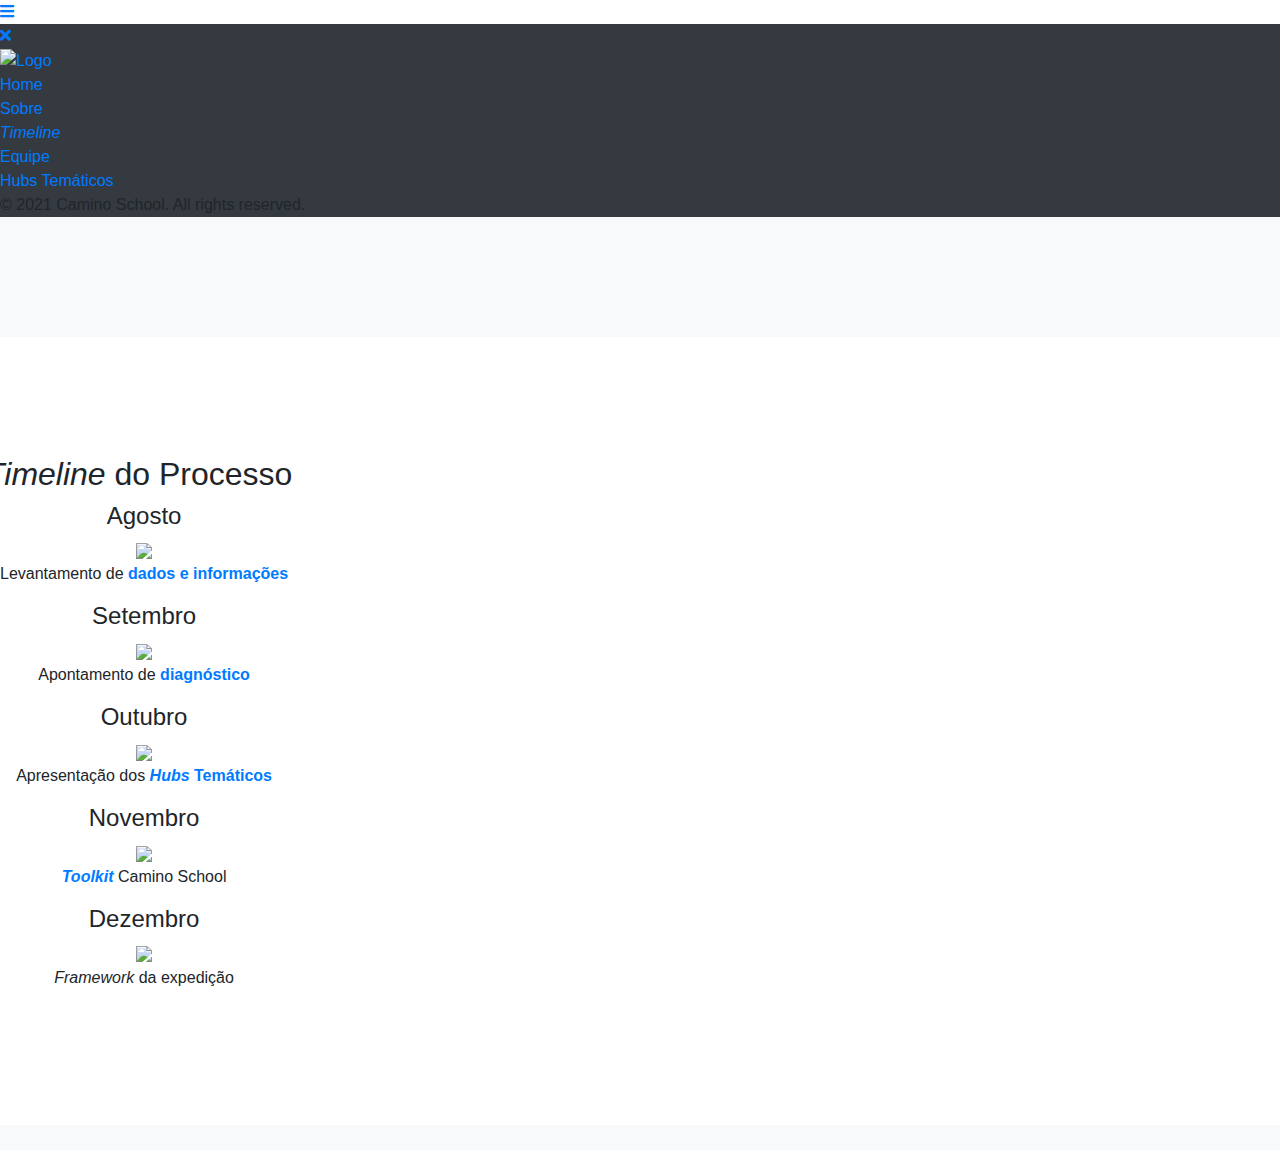
==== index.html @ 73aa0f69 "atualização links" ====
<!DOCTYPE html>
<html lang="en">

<head>
	<meta charset="utf-8">
	<title>meta-dashboard</title>
	<meta name="viewport" content="width=device-width, initial-scale=1">
	<link rel="icon" href="i/favicon.png" type="image/x-icon">
	<!-- Google Fonts -->
	<link
		href="https://fonts.googleapis.com/css2?family=Open+Sans:wght@100;200;300;400;500;600;700;800;900&family=Open+Sans:wght@100;200;300;400;500;600;700;800;900&display=swap"
		rel="stylesheet">
	<!-- Bootstrap 4.5.2 CSS -->
	<link rel="stylesheet" href="https://stackpath.bootstrapcdn.com/bootstrap/4.5.2/css/bootstrap.min.css"
		integrity="sha384-JcKb8q3iqJ61gNV9KGb8thSsNjpSL0n8PARn9HuZOnIxN0hoP+VmmDGMN5t9UJ0Z" crossorigin="anonymous">
	<!-- Slick 1.8.1 jQuery plugin CSS (Sliders) -->
	<link rel="stylesheet" type="text/css" href="https://cdn.jsdelivr.net/npm/slick-carousel@1.8.1/slick/slick.css" />
	<!-- Fancybox 3 jQuery plugin CSS (Open images and video in popup) -->
	<link rel="stylesheet" href="https://cdn.jsdelivr.net/gh/fancyapps/fancybox@3.5.7/dist/jquery.fancybox.min.css" />
	<!-- AOS 2.3.4 jQuery plugin CSS (Animations) -->
	<link href="https://unpkg.com/aos@2.3.4/dist/aos.css" rel="stylesheet">
	<!-- FontAwesome CSS -->
	<link rel="stylesheet" href="https://cdnjs.cloudflare.com/ajax/libs/font-awesome/5.13.0/css/all.min.css">
	<!-- Startup CSS (Styles for all blocks) - Remove ".min" if you would edit a css code -->
	<link href="css/style.css" rel="stylesheet" />
	<!-- jQuery 3.5.1 -->
	<script src="https://code.jquery.com/jquery-3.5.1.min.js"></script>
</head>

<body>
	<!-- Navigation Mobile type 1 -->
	<a href="#" class="open_menu bg-light radius_full">
		<i class="fas fa-bars lh-40">
		</i>
	</a>
	<div class="navigation_mobile bg-dark type1">
		<a href="#" class="close_menu color-white">
			<i class="fas fa-times">
			</i>
		</a>
		<div class="px-40 pt-60 pb-60 inner">
			<a href="#" class="mb-30 link img_link">
				<img src="i/logo-color-gray.png" alt="Logo" class="img-fluid">
			</a>
			<div>
				<a href="#" class="f-heading f-22 link color-white mb-20">
					Home
				</a>
			</div>
			<div>
				<a href="#sobre" class="f-heading f-22 link color-white mb-20">
					Sobre
				</a>
			</div>
			<div>
				<a href="#process" class="f-heading f-22 link color-white mb-20">
					<i>Timeline</i>
				</a>
			</div>
			<div>
				<a href="#equipe" class="f-heading f-22 link color-white mb-20">
					Equipe
				</a>
			</div>
			<div>
				<a href="#hubs" class="f-heading f-22 link color-white mb-20">
					Hubs Temáticos
				</a>
			</div>
			<!-- <div>
				<a href="#" class="link color-white op-3 mb-15">
					Help
				</a>
			</div>
			<div>
				<a href="#" class="link color-white op-3 mb-15">
					F.A.Q.
				</a>
			</div>
			<div>
				<a href="#" class="link color-white op-3 mb-15">
					Support
				</a>
			</div> -->
			<div class="mt-50 f-14 light color-white op-3 copy">
				© 2021 Camino School. All rights reserved.
			</div>
		</div>
	</div>
	<!-- Header 3 -->
	<header class="pt-220 pb-150 bg-light header_3">
		<nav class="header_menu_3 pt-30 pb-30 mt-35">
			<div class="container px-xl-0">
				<div class="row justify-content-between align-items-center">
					<div class="col-xl-8 col-lg-7 d-flex align-items-center" data-aos="fade-down" data-aos-delay="750">
						<a href="#" class="mr-15 link img_link">
							<img src="i/logo-color-main.png" alt="Logo" class="img-fluid mw-200">
						</a>

					</div>
					<div class="col-xl-4 col-lg-5 d-flex justify-content-end align-items-center" data-aos="fade-down"
						data-aos-delay="750">
						<div class="px-15 mr-5 dropdown">
							<a href="#hubs" class="link color-heading f-18 medium dropdown-toggle"
								id="header_menu_3_dropdown" data-toggle="dropdown" aria-haspopup="true"
								aria-expanded="false">
								Hubs Temáticos
							</a>
							<div class="bg-light dropdown-menu" aria-labelledby="header_menu_3_dropdown">
								<div>
									<a href="#toolkit" class="link color-heading f-18 medium">
										Camino School Toolkit
									</a>
								</div>
								<div>
									<a href="#expedicao" class="link color-heading f-18 medium">
										Criação e gestão de expedições
									</a>
								</div>
								<div>
									<a href="#estudantes" class="link color-heading f-18 medium">
										Estudantes
									</a>
								</div>
								<div>
									<a href="#professores" class="link color-heading f-18 medium">
										Professores
									</a>
								</div>
								<div>
									<a href="#coordenadoras" class="link color-heading f-18 medium">
										Coordenadoras
									</a>
								</div>
							</div>
						</div>
						<a href="#sobre" class="link color-heading f-18 medium mx-15">
							Sobre
						</a>
						<a href="#process" class="link color-heading f-18 medium mx-15">
							<i>Timeline</i>
						</a>
						<a href="#equipe" class="link color-heading f-18 medium mx-15">
							Equipe
						</a>
					</div>
				</div>
			</div>
		</nav>
		<div class="container px-xl-0">
			<div class="row justify-content-center">
				<div class="mb-3 mb-lg-5 col-lg-12 col-md-8 d-xl-none text-center text-lg-left">
					<a href="#" class="link img_link">
						<img src="i/logo.svg" alt="Logo" class="img-fluid" data-aos="fade-down" data-aos-delay="0">
					</a>
				</div>
			</div>
			<div class="row justify-content-lg-between justify-content-center">
				<div class="col-xl-7 col-lg-6 col-md-8 text-center text-lg-left">
					<h1 class="small" data-aos="fade-down" data-aos-delay="0">
						O que é o projeto conhecido como <i>Dashboard</i> do Pedagógico?
					</h1>

					<div class="row">
						<div class="col-xl-10 text-center text-lg-left" data-aos="fade-down" data-aos-delay="750">
							<div class="mt-30 f-18 color-heading medium text-adaptive">
								Projeto encabeçado por Leticia Sodré e Lina Lopes, de meados de agosto até dezembro de
								2021 para a criação de um <i>container</i> digital da Camino School.
							</div>
						</div>
					</div>
					</form>
				</div>
				<div class="col-xl-5 col-lg-5 col-md-8 mt-5 mt-lg-0 pt-10 right_block">
					<div class="relative poster" data-aos="fade-down" data-aos-delay="500">
						<img src="i/capaVideo.png" srcset="i/capaVideo.png 2x" alt="" class="img-fluid radius10">
						<a href="https://www.youtube.com/embed/V7kOmZ-QMUs?rel=0&amp;showinfo=0" class="play red"
							data-fancybox="header_3_fancybox">
							<i class="fas fa-play">
							</i>
						</a>
					</div>
				</div>
			</div>
		</div>
	</header>
	<section id="sobre" class="pt-580 pb-160 bg-white color-main color-filter-light-7 content_15"
		data-bg-src="i/camino-fotosautorizadas2021-23.jpeg" data-bg-src-2x="i/camino-fotosautorizadas2021-23.jpeg">
		<div class="container px-xl-0">
			<div class="row">
				<div class="col-lg-1">
				</div>
				<div class="col-lg-7 col-md-10">
					<h2 data-aos="fade-down" data-aos-delay="0">
						Objetivo
					</h2>
					<div class="mt-15 f-22 text-adaptive bold" data-aos="fade-down" data-aos-delay="250">
						Promover alinhamento entre os diversos atores da comunidade escolar e clareza para o trabalho
						pedagógico por meio do acesso facilitado a informações e documentos necessários para a gestão
						pedagógica na escola.
					</div>
				</div>
			</div>
		</div>
	</section>
	<section id="process" class="pt-120 pb-100">
		<div class="row">
			<div class="section-heading px-80">
				<h2 class="text-center"><i>Timeline</i> do Processo</h2>
			</div>
		</div>
		<div class="container-fluid">
			<div class="row">
				<div class="steps-timeline text-center">
					<div class="steps-one">
						<h4 class="mb-20">Agosto</h4>
						<div class="end-circle back-purple"></div>
						<div class="step-wrap">
							<div class="steps-stops back-purple">
								<div class="verticle-line back-purple"></div>
							</div>
						</div>
						<div class="pane-warp back-purple">
							<div class="steps-pane">
								<img src="i/noun_Data_2377385.png">
							</div>
						</div>
						<div class="inverted-pane-warp back-purple">
							<div class="inverted-steps-pane">
								<p>Levantamento de <a href="#" class="link action-1"><strong>dados e informações</strong></a></p>
							</div>
						</div>
					</div>

					<div class="steps-two">
						<h4 class="mb-20">Setembro</h4>
						<div class="step-wrap">
							<div class="steps-stops back-purple">
								<div class="verticle-line back-purple"></div>
							</div>
						</div>
						<div class="pane-warp back-purple">
							<div class="steps-pane">
								<img src="i/noun_diagnose_3085137.png">
							</div>
						</div>
						<div class="inverted-pane-warp back-purple">
							<div class="inverted-steps-pane">
								<p>Apontamento de <a href="#" class="link action-1"><strong>diagnóstico</strong></a></p>
							</div>
						</div>
					</div>

					<div class="steps-three">
						<h4 class="mb-20">Outubro</h4>
						<div class="step-wrap-here">
							<div class="steps-stops back-orange">
								<div class="verticle-line back-orange"></div>
							</div>
						</div>
						<div class="pane-warp back-orange">
							<div class="steps-pane">
								<img class="third" src="i/noun_hub_2195137.png">
							</div>
						</div>
						<div class="inverted-pane-warp back-orange">
							<div class="inverted-steps-pane">
								<p>Apresentação dos <a href="#" class="link action-1"><strong><i>Hubs</i> Temáticos</strong></a></p>
							</div>
						</div>
					</div>

					<div class="steps-four">
						<h4 class="mb-20">Novembro</h4>
						<div class="step-wrap">
							<div class="steps-stops back-purple">
								<div class="verticle-line back-purple"></div>
							</div>
						</div>
						<div class="pane-warp back-purple">
							<div class="steps-pane">
								<img src="i/noun_toolkit_705012.png">
							</div>
						</div>
						<div class="inverted-pane-warp back-purple">
							<div class="inverted-steps-pane">
								<p><a href="#" class="link action-1"><strong><i>Toolkit</i></strong></a> Camino School</p>
							</div>
						</div>
					</div>

					<div class="steps-five">
						<h4 class="mb-20">Dezembro</h4>
						<div class="inverted-end-circle back-purple"></div>
						<div class="step-wrap">
							<div class="steps-stops back-purple">
								<div class="verticle-line back-purple"></div>
							</div>
						</div>
						<div class="pane-warp back-purple">
							<div class="steps-pane">
								<img src="i/noun_expedition_2603021.png">
							</div>
						</div>
						<div class="inverted-pane-warp back-purple">
							<div class="inverted-steps-pane">
								<p><i>Framework</i> da expedição</p>
							</div>
						</div>
					</div>

				</div>
				<!-- /.steps-timeline -->
			</div>
		</div>
	</section>
	<section id="equipe" class="pt-85 pb-70 bg-gray text-center team_2">
		<div class="container px-xl-0">
			<div class="row justify-content-center">
				<div class="col-xl-8 col-lg-10">
					<h2 class="small" data-aos="fade-down" data-aos-delay="0">
						Equipe
					</h2>
					<div class="mt-15 f-22 op-7 text-adaptive color-main" data-aos="fade-down" data-aos-delay="0">
						Só gente bonita e sincera!
					</div>
				</div>
			</div>
			<div class="mt-60 radius10 ">
				<div class="row no-gutters justify-content-between">
					<div class="col-md-6 pt-65 pb-70" data-aos="fade-down" data-aos-delay="0">
						<img src="i/sodre.jpg" srcset="i/sodre.jpg 2x" alt="" class="radius_full w-400">
						<div class="mt-30 mb-15 f-22 title bold">
							Leticia Sodré
						</div>
						<div>
							<a href="#" class="f-22 link color-heading mx-15" target="_blank">
								<i class="fab fa-instagram">
								</i>
							</a>
							<a href="#" class="f-22 link color-heading mx-15" target="_blank">
								<i class="far fa-envelope">
								</i>
							</a>
						</div>
					</div>
					<div class="col-md-6 pt-65 pb-70" data-aos="fade-down" data-aos-delay="500">
						<img src="i/lina.jpg" srcset="i/lina.jpg 2x" alt="" class="radius_full w-400">
						<div class="mt-30 mb-15 f-22 title bold">
							Lina Lopes
						</div>
						<div>
							<a href="#" class="f-22 link color-heading mx-15" target="_blank">
								<i class="fab fa-git">
								</i>
							</a>
							<a href="#" class="f-22 link color-heading mx-15" target="_blank">
								<i class="far fa-envelope">
								</i>
							</a>
						</div>
					</div>
				</div>
			</div>
			<div data-aos="fade-down" data-aos-delay="0">
			</div>
		</div>
	</section>
	<footer class="pt-55 pb-65 bg-light text-center footer_1">
		<div class="container px-xl-0">
			<div class="row justify-content-between align-items-center lh-40 links">
				<div class="col-lg-4 col-sm-6 text-sm-right text-lg-left order-1 order-lg-0" data-aos="fade-down"
					data-aos-delay="250">
					<a href="#" class="link mr-15 color-main bold">
						Sobre
					</a>
					<a href="#" class="link mx-15 color-main bold">
						Política de Uso
					</a>
				</div>
				<div class="mb-10 mb-lg-0 col-lg-auto order-0">
					<a href="#" class="link img_link">
						<img src="i/logo-color-main.png" alt="Logo" class="img-fluid mw-200" data-aos="fade-down"
							data-aos-delay="0">
					</a>
				</div>
				<!-- <div class="col-lg-4 col-sm-6 text-sm-left text-lg-right order-2 order-lg-0" data-aos="fade-down"
					data-aos-delay="250">
					<a href="#" class="mx-15 link color-main">
						<i class="fab fa-twitter">
						</i>
					</a>
					<a href="#" class="mx-15 link color-main">
						<i class="fab fa-facebook-square">
						</i>
					</a>
					<a href="#" class="ml-15 link color-main">
						<i class="fab fa-google-plus-g">
						</i>
					</a>
				</div> -->
			</div>
		</div>
	</footer>


	<!-- Bootstrap 4.5.2 JS -->
	<script src="https://stackpath.bootstrapcdn.com/bootstrap/4.5.2/js/bootstrap.bundle.min.js"></script>
	<!-- Fancybox 3 jQuery plugin JS (Open images and video in popup) -->
	<script src="https://cdn.jsdelivr.net/gh/fancyapps/fancybox@3.5.7/dist/jquery.fancybox.min.js"></script>
	<!-- Slick 1.8.1 jQuery plugin JS (Sliders) -->
	<script type="text/javascript" src="https://cdn.jsdelivr.net/npm/slick-carousel@1.8.1/slick/slick.min.js"></script>
	<!-- AOS 2.3.4 jQuery plugin JS (Animations) -->
	<script src="https://unpkg.com/aos@2.3.4/dist/aos.js"></script>
	<!-- Maskedinput jQuery plugin JS (Masks for input fields) -->
	<script src="js/jquery.maskedinput.min.js"></script>
	<!-- Startup JS (Custom js for all blocks) -->
	<script src="js/script.js"></script>
</body>

</html>
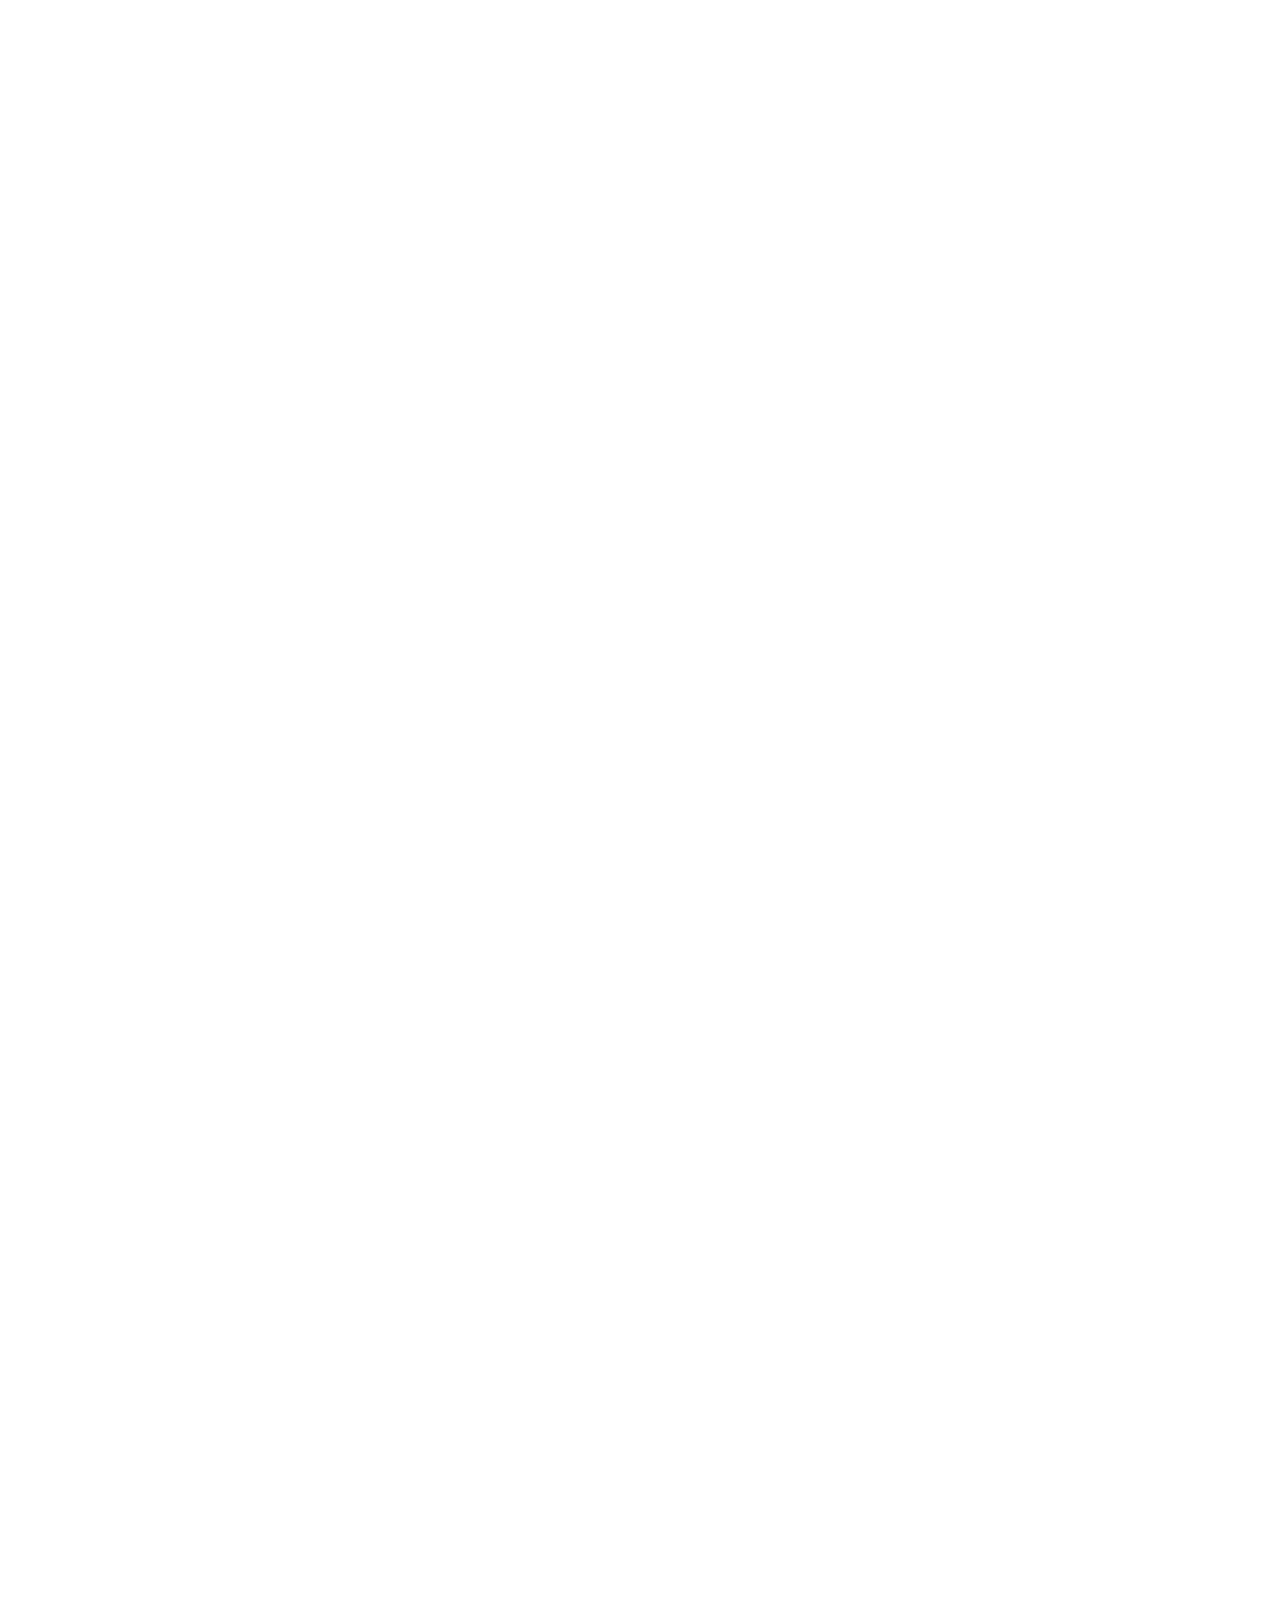
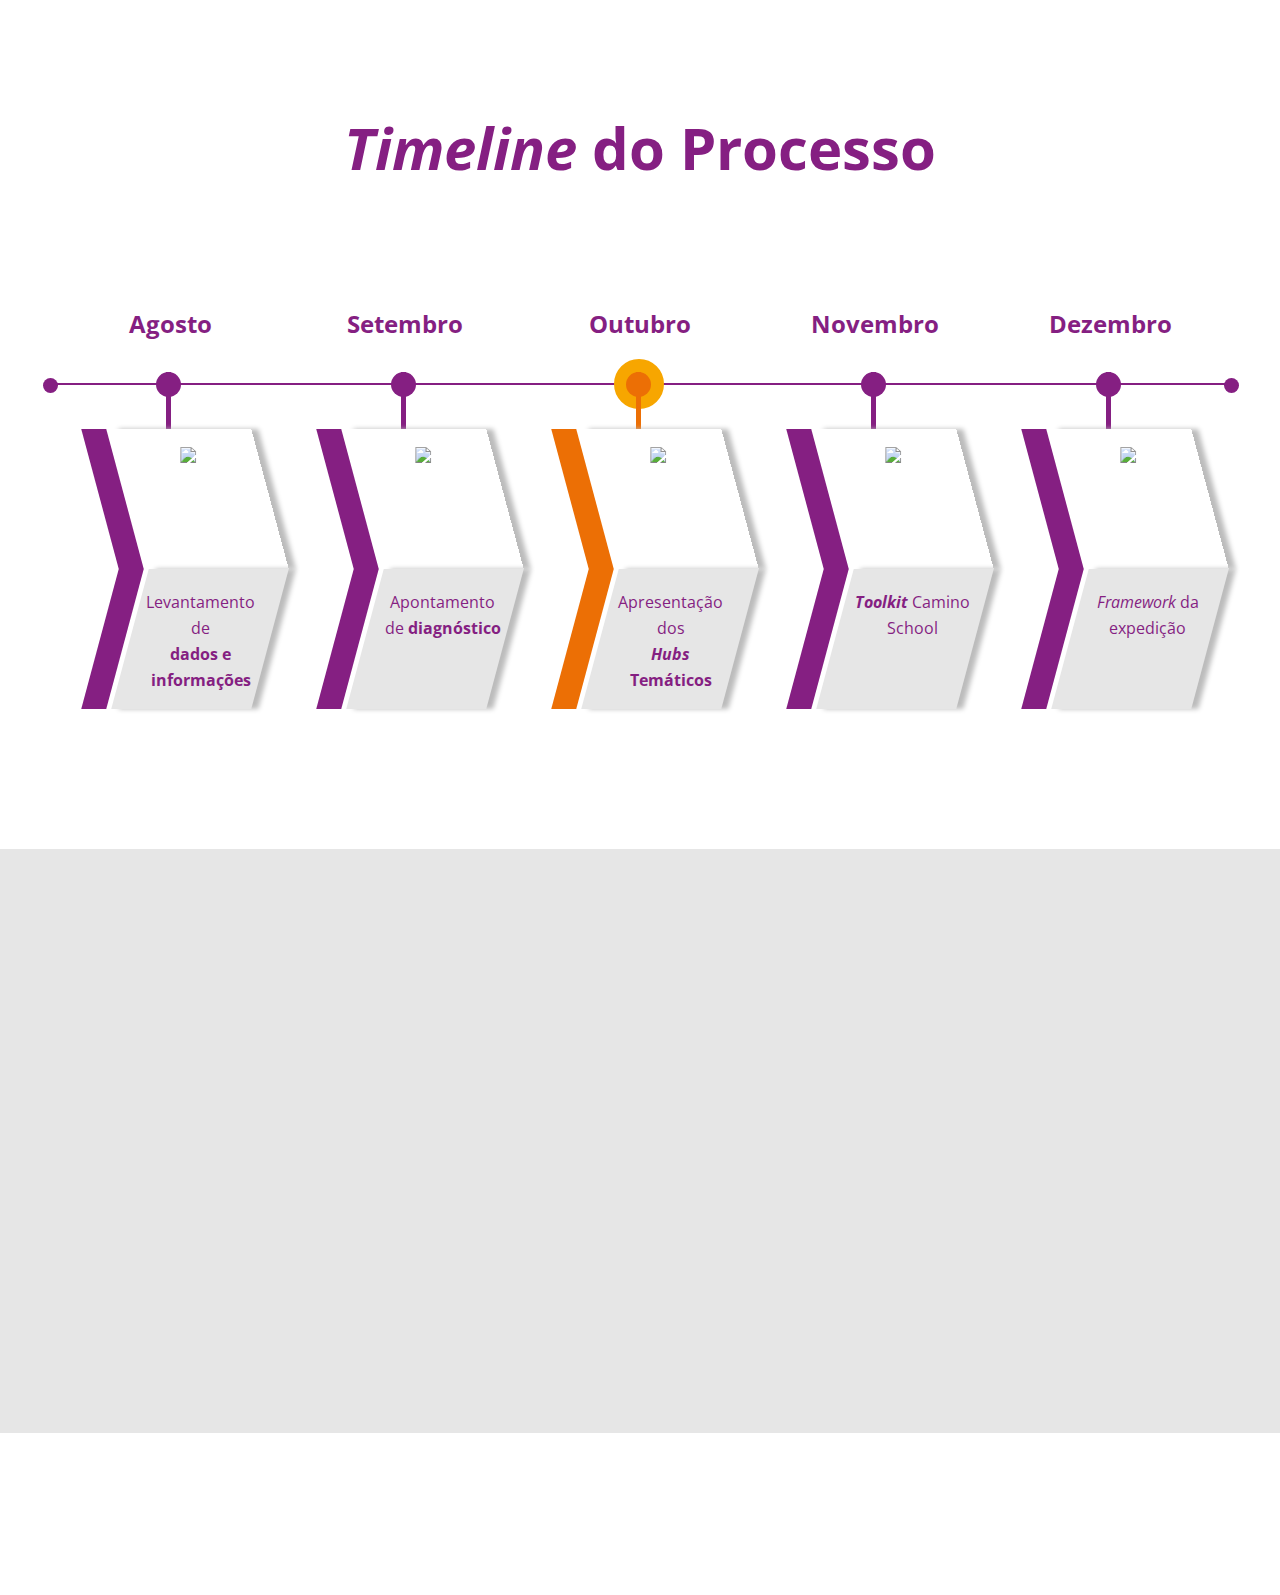
==== commit ba83c91e: "atualização" ====
--- a/index.html
+++ b/index.html
@@ -3,7 +3,7 @@
 
 <head>
 	<meta charset="utf-8">
-	<title>meta-dashboard</title>
+	<title>Meta Dashboard</title>
 	<meta name="viewport" content="width=device-width, initial-scale=1">
 	<link rel="icon" href="i/favicon.png" type="image/x-icon">
 	<!-- Google Fonts -->
@@ -101,12 +101,12 @@
 					<div class="col-xl-4 col-lg-5 d-flex justify-content-end align-items-center" data-aos="fade-down"
 						data-aos-delay="750">
 						<div class="px-15 mr-5 dropdown">
-							<a href="#hubs" class="link color-heading f-18 medium dropdown-toggle"
+							<a href="#" class="link color-heading f-18 medium dropdown-toggle"
 								id="header_menu_3_dropdown" data-toggle="dropdown" aria-haspopup="true"
 								aria-expanded="false">
 								Hubs Temáticos
 							</a>
-							<div class="bg-light dropdown-menu" aria-labelledby="header_menu_3_dropdown">
+							<!-- <div class="bg-light dropdown-menu" aria-labelledby="header_menu_3_dropdown">
 								<div>
 									<a href="#toolkit" class="link color-heading f-18 medium">
 										Camino School Toolkit
@@ -132,7 +132,7 @@
 										Coordenadoras
 									</a>
 								</div>
-							</div>
+							</div> -->
 						</div>
 						<a href="#sobre" class="link color-heading f-18 medium mx-15">
 							Sobre
@@ -157,10 +157,11 @@
 			</div>
 			<div class="row justify-content-lg-between justify-content-center">
 				<div class="col-xl-7 col-lg-6 col-md-8 text-center text-lg-left">
-					<h1 class="small" data-aos="fade-down" data-aos-delay="0">
+					<h1 class="small tooltip" data-aos="fade-down" data-aos-delay="0">
 						O que é o projeto conhecido como <i>Dashboard</i> do Pedagógico?
+						<span class="tooltiptext f-14">Conheça a carta de <a href="https://docs.google.com/presentation/d/1Rd1QCGVtwClrTmGcdhmdWIwungthdhkj3Wk91y7RDrw/edit" target="_blank" class="link color-gray">intenções da Lina</a></span>
 					</h1>
-
+					
 					<div class="row">
 						<div class="col-xl-10 text-center text-lg-left" data-aos="fade-down" data-aos-delay="750">
 							<div class="mt-30 f-18 color-heading medium text-adaptive">
@@ -192,7 +193,7 @@
 				</div>
 				<div class="col-lg-7 col-md-10">
 					<h2 data-aos="fade-down" data-aos-delay="0">
-						Objetivo
+						Sobre
 					</h2>
 					<div class="mt-15 f-22 text-adaptive bold" data-aos="fade-down" data-aos-delay="250">
 						Promover alinhamento entre os diversos atores da comunidade escolar e clareza para o trabalho
--- a/css/style.css
+++ b/css/style.css
@@ -0,0 +1,5223 @@
+@charset "UTF-8";
+@import 'framework.css';
+/* 
+	Table of contents:
+	1. Common styles
+	2. Common responsive styles
+	3. Headers
+	4. Navigations
+	5. Contents
+	6. Testimonials
+	7. Features
+	8. Forms
+	9. Call to Actions
+	10. Teams
+	11. Pricing Tables
+	12. Contacts
+	13. Showcases
+	14. Footers
+	15. Ecommerce
+	16. Applications
+	17. Blog
+*/
+/* 1. Common styles */
+body {
+  font-family: Open Sans, Helvetica, Arial, sans-serif;
+  font-weight: 400;
+  font-size: 16px;
+  line-height: 26px;
+  color: #851f82;
+  -webkit-font-smoothing: antialiased;
+}
+body.dev {
+  background: #ccc;
+  min-height: 10000px;
+}
+body.dev .js-content-editable {
+  outline: rgba(226, 7, 30, 0.7) dashed 2px !important;
+  outline-offset: -2px;
+}
+body.dev .js-content-editable:hover {
+  outline-color: #851f82 !important;
+  outline-style: solid !important;
+}
+body.dev section.js-content-editable, body.dev header.js-content-editable, body.dev nav.js-content-editable, body.dev footer.js-content-editable {
+  outline-width: 10px !important;
+  outline-offset: -10px;
+}
+
+nav, header, section, footer {
+  position: relative;
+}
+
+header, section, [data-bg-src], [data-bg-src-2x] {
+  background-repeat: no-repeat;
+  background-position: 50% 50%;
+  background-size: cover;
+}
+
+header, section {
+  overflow: hidden;
+}
+
+header nav {
+  position: absolute;
+  top: 0;
+  left: 0;
+  z-index: 1000;
+}
+
+nav {
+  width: 100%;
+}
+nav.transparent {
+  background: transparent;
+}
+
+a, button {
+  cursor: pointer;
+  transition: all 0.25s;
+}
+a:hover, button:hover {
+  text-decoration: none;
+}
+a:active, a:focus, button:active, button:focus {
+  text-decoration: none;
+  outline: none;
+}
+
+button {
+  border: none;
+  outline: none !important;
+}
+
+input, textarea {
+  border: 0;
+  outline: none;
+  background: transparent;
+  color: #851f82;
+  resize: none;
+}
+
+label {
+  margin-bottom: 0;
+  font-weight: 400;
+  cursor: pointer;
+}
+
+h1, h2, h3, h4, h5, h6 {
+  -webkit-margin-before: 0;
+  -webkit-margin-after: 0;
+  margin: 0;
+  font-weight: 700;
+  font-family: Open Sans, Helvetica, Arial, sans-serif;
+}
+
+h1, h2 {
+  font-size: 58px;
+  line-height: 70px;
+}
+h1.big, h2.big {
+  font-size: 72px;
+  line-height: 86px;
+}
+h1.small, h2.small {
+  font-size: 42px;
+  line-height: 52px;
+  font-weight: 700;
+}
+
+h3 {
+  font-size: 42px;
+  line-height: 52px;
+}
+
+b, strong {
+  font-weight: 700;
+}
+
+/* Change AOS plugin default settings */
+[data-aos=fade-down] {
+  transform: translate3d(0, -35px, 0);
+}
+
+[data-aos=fade-up] {
+  transform: translate3d(0, 35px, 0);
+}
+
+/* Slick slider */
+/* Arrows */
+.slick-prev,
+.slick-next {
+  position: absolute;
+  display: block;
+  height: 32px;
+  width: 32px;
+  line-height: 0px;
+  font-size: 0px;
+  cursor: pointer;
+  background: transparent;
+  color: transparent;
+  top: 50%;
+  margin-top: -16px;
+  padding: 0;
+  border: none;
+  outline: none;
+  z-index: 1;
+}
+.slick-prev:hover, .slick-prev:focus,
+.slick-next:hover,
+.slick-next:focus {
+  outline: none;
+  background: transparent;
+  color: transparent;
+}
+.slick-prev:hover:before, .slick-prev:focus:before,
+.slick-next:hover:before,
+.slick-next:focus:before {
+  opacity: 0.5;
+}
+.slick-prev.slick-disabled:before,
+.slick-next.slick-disabled:before {
+  opacity: 0.3;
+}
+.slick-prev:before,
+.slick-next:before {
+  display: block;
+  content: "";
+  width: 32px;
+  height: 32px;
+  opacity: 1;
+  transition: opacity 0.2s;
+}
+
+.slick-prev {
+  left: 0;
+}
+[dir=rtl] .slick-prev {
+  left: auto;
+  right: 0;
+}
+.slick-prev:before {
+  background: url(../i/slick-arrow-left.svg) no-repeat 0 50%;
+}
+[dir=rtl] .slick-prev:before {
+  background: url(../i/slick-arrow-right.svg) no-repeat 100% 50%;
+}
+
+.slick-next {
+  right: 0;
+}
+[dir=rtl] .slick-next {
+  left: 0;
+  right: auto;
+}
+.slick-next:before {
+  background: url(../i/slick-arrow-right.svg) no-repeat 100% 50%;
+}
+[dir=rtl] .slick-next:before {
+  background: url(../i/slick-arrow-left.svg) no-repeat 0 50%;
+}
+
+/* Dots */
+.slick-dots {
+  position: absolute;
+  bottom: -25px;
+  list-style: none;
+  display: flex;
+  flex-wrap: wrap;
+  justify-content: center;
+  align-items: center;
+  text-align: center;
+  padding: 0;
+  margin: 0;
+  left: 0;
+  right: 0;
+}
+.slick-dots li {
+  position: relative;
+  display: inline-block;
+  height: 10px;
+  width: 10px;
+  margin: 0 5px;
+  padding: 0;
+  cursor: pointer;
+}
+.slick-dots li button {
+  box-sizing: border-box;
+  border: 2px solid #ffffff;
+  border-radius: 50%;
+  background: transparent;
+  display: block;
+  height: 10px;
+  width: 10px;
+  padding: 0;
+  outline: none;
+  line-height: 0px;
+  font-size: 0px;
+  color: transparent;
+  opacity: 0.3;
+  cursor: pointer;
+}
+.slick-dots li button:hover {
+  outline: none;
+  opacity: 0.8;
+}
+.slick-dots li.slick-active button {
+  background: #ffffff;
+  opacity: 1;
+}
+.slick-dots li.slick-active button:hover {
+  opacity: 1;
+}
+
+.slick-slide {
+  outline: none;
+}
+
+/* Slick slider Dark arrows */
+.arrows-dark .slick-prev:before {
+  background: url(../i/slick-arrow-left-dark.svg) no-repeat 0 50%;
+}
+[dir=rtl] .arrows-dark .slick-prev:before {
+  background: url(../i/slick-arrow-right-dark.svg) no-repeat 100% 50%;
+}
+.arrows-dark .slick-next:before {
+  background: url(../i/slick-arrow-right-dark.svg) no-repeat 100% 50%;
+}
+[dir=rtl] .arrows-dark .slick-next:before {
+  background: url(../i/slick-arrow-left-dark.svg) no-repeat 0 50%;
+}
+
+.container {
+  position: relative;
+}
+
+::-moz-selection {
+  background: #e2071e;
+  color: #ffffff;
+}
+
+::-webkit-selection {
+  background: #e2071e;
+  color: #ffffff;
+}
+
+::selection {
+  background: #e2071e;
+  color: #ffffff;
+}
+
+/* 2. Common responsive styles */
+/* Smaller than 1200px */
+@media (max-width: 1199.98px) {
+  header[class^=pt-], header[class*=" pt-"], section[class^=pt-], section[class*=" pt-"] {
+    padding-top: 80px;
+  }
+  header[class^=pb-], header[class*=" pb-"], section[class^=pb-], section[class*=" pb-"] {
+    padding-bottom: 80px;
+  }
+
+  h1 br, h2 br, h3 br, .text-adaptive br {
+    display: none;
+  }
+
+  h1, h2 {
+    font-size: 52px;
+    line-height: 62px;
+  }
+  h1.big, h2.big {
+    font-size: 62px;
+    line-height: 72px;
+  }
+  h1.small, h2.small {
+    font-size: 36px;
+    line-height: 46px;
+  }
+
+  h3 {
+    font-size: 36px;
+    line-height: 46px;
+  }
+
+  .navigation_mobile {
+    display: block;
+  }
+}
+/* Smaller than 992px */
+@media (max-width: 991.98px) {
+  h1, h2 {
+    font-size: 42px;
+    line-height: 52px;
+  }
+  h1.big, h2.big {
+    font-size: 52px;
+    line-height: 62px;
+  }
+  h1.small, h2.small {
+    font-size: 32px;
+    line-height: 42px;
+  }
+
+  h3 {
+    font-size: 32px;
+    line-height: 42px;
+  }
+
+  .text-adaptive.f-32 {
+    font-size: 28px;
+    line-height: 38px;
+  }
+  .text-adaptive.f-30 {
+    font-size: 28px;
+    line-height: 38px;
+  }
+  .text-adaptive.f-28 {
+    font-size: 26px;
+    line-height: 36px;
+  }
+  .text-adaptive.f-26 {
+    font-size: 24px;
+    line-height: 34px;
+  }
+  .text-adaptive.f-24 {
+    font-size: 22px;
+    line-height: 32px;
+  }
+  .text-adaptive.f-22 {
+    font-size: 20px;
+    line-height: 30px;
+  }
+  .text-adaptive.f-20 {
+    font-size: 18px;
+    line-height: 28px;
+  }
+
+  .alert {
+    top: 10px;
+    left: 20px;
+    right: 20px;
+    transform: none;
+    width: auto;
+    padding-left: 40px;
+  }
+}
+/* Smaller than 768px */
+@media (max-width: 767.98px) {
+  h1, h2 {
+    font-size: 32px;
+    line-height: 42px;
+  }
+  h1.big, h2.big {
+    font-size: 42px;
+    line-height: 52px;
+  }
+  h1.small, h2.small {
+    font-size: 26px;
+    line-height: 36px;
+  }
+
+  h3 {
+    font-size: 26px;
+    line-height: 36px;
+  }
+
+  .text-adaptive.f-32 {
+    font-size: 26px;
+    line-height: 36px;
+  }
+  .text-adaptive.f-30 {
+    font-size: 26px;
+    line-height: 36px;
+  }
+  .text-adaptive.f-28 {
+    font-size: 24px;
+    line-height: 34px;
+  }
+  .text-adaptive.f-26 {
+    font-size: 22px;
+    line-height: 32px;
+  }
+  .text-adaptive.f-24 {
+    font-size: 20px;
+    line-height: 30px;
+  }
+  .text-adaptive.f-22 {
+    font-size: 18px;
+    line-height: 28px;
+  }
+  .text-adaptive.f-20 {
+    font-size: 16px;
+    line-height: 26px;
+  }
+  .text-adaptive.f-18 {
+    font-size: 16px;
+    line-height: 26px;
+  }
+
+  .btn.lg {
+    height: 50px;
+    line-height: 50px;
+    padding: 0 30px;
+    font-size: 18px;
+    font-weight: 500;
+  }
+  .btn.lg[class^=border-], .btn.lg[class*=" border-"] {
+    line-height: 46px;
+  }
+  .btn.xl {
+    height: 60px;
+    line-height: 60px;
+    padding: 0 35px;
+    font-size: 18px;
+    font-weight: 500;
+  }
+  .btn.xl[class^=border-], .btn.xl[class*=" border-"] {
+    line-height: 56px;
+  }
+
+  .input.lg {
+    height: 50px;
+    font-size: 18px;
+    font-weight: 500;
+  }
+}
+/* Smaller than 576px */
+@media (max-width: 575.98px) {
+  h1, h2 {
+    font-size: 26px;
+    line-height: 36px;
+  }
+  h1.big, h2.big {
+    font-size: 32px;
+    line-height: 42px;
+  }
+  h1.small, h2.small {
+    font-size: 22px;
+    line-height: 32px;
+  }
+
+  .btn.xl {
+    height: 50px;
+    line-height: 50px;
+    padding: 0 30px;
+  }
+  .btn.xl[class^=border-], .btn.xl[class*=" border-"] {
+    line-height: 46px;
+  }
+}
+/* 3. Headers */
+@media (max-width: 767.98px) {
+  .header_1 .text-adaptive {
+    margin-top: 20px;
+  }
+  .header_1 .buttons {
+    margin-top: 40px;
+  }
+}
+
+@media (max-width: 767.98px) {
+  .header_2 .text-adaptive {
+    margin-top: 20px;
+  }
+  .header_2 form {
+    margin-top: 40px;
+  }
+  .header_2 form .input {
+    text-align: center;
+    max-width: 100%;
+    width: 100%;
+  }
+  .header_2 form .btn {
+    margin-top: 15px;
+  }
+}
+
+@media (max-width: 1199.98px) {
+  .header_3 form {
+    margin-top: 40px;
+  }
+}
+@media (max-width: 575.98px) {
+  .header_3 .input {
+    margin-bottom: 20px;
+  }
+}
+
+@media (max-width: 767.98px) {
+  .header_4 .poster {
+    margin-top: 30px;
+  }
+}
+
+.header_5 .block_with_border {
+  border-left: 2px solid rgba(76, 90, 107, 0.3);
+  border-right: 2px solid rgba(76, 90, 107, 0.3);
+}
+@media (max-width: 991.98px) {
+  .header_5 .block_with_border {
+    border: none;
+    padding: 0 15px;
+  }
+}
+@media (max-width: 767.98px) {
+  .header_5 .btn {
+    margin-top: 30px;
+  }
+  .header_5 img {
+    margin-bottom: 20px;
+  }
+}
+
+@media (max-width: 767.98px) {
+  .header_6 .btn_holder {
+    margin-top: 30px;
+    margin-bottom: 30px;
+  }
+}
+
+.header_7 .img_holder img {
+  left: 50%;
+  top: 0;
+  transform: translateX(-50%);
+}
+@media (max-width: 1199.98px) {
+  .header_7 .inner {
+    padding-top: 80px;
+    padding-bottom: 80px;
+  }
+}
+@media (max-width: 575.98px) {
+  .header_7 .buttons {
+    margin-top: 30px;
+  }
+  .header_7 .buttons .btn {
+    margin: 0 auto 10px auto !important;
+    display: block;
+    max-width: 320px;
+  }
+}
+
+.header_8 .slick-arrow {
+  top: 50px;
+}
+@media (max-width: 1199.98px) {
+  .header_8 .slick-arrow {
+    top: 40px;
+  }
+}
+@media (max-width: 991.98px) {
+  .header_8 .slick-arrow {
+    top: 35px;
+  }
+}
+@media (max-width: 767.98px) {
+  .header_8 .slick-arrow {
+    top: 30px;
+  }
+  .header_8 .text-adaptive {
+    margin-top: 15px;
+  }
+}
+@media (max-width: 575.98px) {
+  .header_8 .slider {
+    padding: 0;
+  }
+  .header_8 .slick-arrow {
+    display: none !important;
+  }
+}
+
+@media (max-width: 991.98px) {
+  .header_9 .left {
+    padding-top: 40px;
+  }
+}
+
+.header_10 .videos .fa-play {
+  position: absolute;
+  left: 50%;
+  top: 50%;
+  transform: translate(-50%, -50%);
+}
+@media (max-width: 1199.98px) {
+  .header_10 .btn, .header_10 .videos {
+    margin-top: 50px;
+  }
+}
+@media (max-width: 767.98px) {
+  .header_10 .videos {
+    margin-top: 20px;
+  }
+  .header_10 .videos .text-adaptive {
+    width: auto;
+    margin: 0 auto;
+  }
+  .header_10 .image {
+    margin: 0 auto;
+    margin-bottom: 15px;
+  }
+}
+
+.header_menu_11 .btn {
+  min-width: 80px;
+}
+
+@media (max-width: 469.98px) {
+  .header_11 .buttons {
+    margin-top: 20px;
+    display: block !important;
+  }
+  .header_11 .buttons .btn, .header_11 .buttons .link {
+    vertical-align: baseline;
+    margin-left: 0;
+    margin-top: 20px;
+  }
+}
+
+@media (max-width: 991.98px) {
+  .header_12 .logo {
+    margin-bottom: 15px;
+  }
+}
+
+@media (max-width: 575.98px) {
+  .header_13 .text-adaptive {
+    margin-top: 10px;
+  }
+}
+
+.header_14 .separate:before {
+  content: " ";
+  width: 100%;
+  position: absolute;
+  left: 0;
+  top: 50%;
+  transform: translateY(-50%);
+  border-bottom: 2px solid #e6e6e6;
+}
+@media (max-width: 991.98px) {
+  .header_14 .text-adaptive {
+    margin-top: 10px;
+  }
+  .header_14 a.btn {
+    margin-top: 20px;
+  }
+  .header_14 form {
+    margin-top: 40px;
+  }
+}
+@media (max-width: 575.98px) {
+  .header_14 form {
+    padding-left: 40px;
+    padding-right: 40px;
+  }
+}
+@media (max-width: 374.98px) {
+  .header_14 form {
+    padding-left: 20px;
+    padding-right: 20px;
+  }
+}
+@media (max-width: 359.98px) {
+  .header_14 label {
+    font-size: 14px;
+  }
+}
+
+.header_15 .separate {
+  position: absolute;
+  top: 0;
+  width: 2px;
+}
+.header_15 .separate:nth-of-type(1) {
+  left: 0;
+}
+.header_15 .separate:nth-of-type(2) {
+  right: 0;
+}
+@media (max-width: 767.98px) {
+  .header_15 h1 {
+    margin-bottom: 15px;
+  }
+  .header_15 .btn {
+    margin-top: 30px;
+  }
+  .header_15 .blocks {
+    margin-top: 20px;
+  }
+}
+
+.header_16 {
+  background-position: 50% 100%;
+  overflow: hidden;
+}
+@media (max-width: 991.98px) {
+  .header_16 .blocks {
+    margin-top: 20px;
+  }
+}
+@media (max-width: 767.98px) {
+  .header_16 .img {
+    max-width: 100%;
+    margin: 0;
+  }
+  .header_16 .blocks .title {
+    margin-top: 15px;
+    margin-bottom: 15px;
+  }
+}
+
+.header_19 .slick-dots {
+  width: 10px;
+  height: auto;
+  left: 0;
+  bottom: 0;
+  top: 0;
+  display: flex;
+  flex-direction: column;
+  justify-content: center;
+  align-items: center;
+}
+.header_19 .slick-dots li {
+  margin: 5px auto;
+}
+.header_19 .slick-dots li button {
+  border: none;
+  background: #e6e6e6;
+}
+.header_19 .slick-dots li.slick-active button {
+  background: #e2071e;
+}
+@media (max-width: 991.98px) {
+  .header_19 .btn {
+    margin-top: 40px;
+  }
+  .header_19 .inner {
+    padding-left: 30px;
+  }
+}
+@media (max-width: 767.98px) {
+  .header_19 .slider {
+    margin-top: 30px;
+  }
+  .header_19 .slick-dots {
+    width: auto;
+    top: auto;
+    right: 0;
+    bottom: -40px;
+    flex-direction: row;
+  }
+  .header_19 .slick-dots li {
+    margin: 0 5px;
+  }
+  .header_19 .inner {
+    margin-top: 40px;
+    padding-left: 0;
+  }
+  .header_19 .inner .text-adaptive {
+    margin-top: 15px;
+  }
+}
+
+@media (max-width: 767.98px) {
+  .header_20 h1 {
+    margin-top: 10px;
+  }
+  .header_20 .text-adaptive {
+    margin-top: 15px;
+  }
+}
+@media (max-width: 575.98px) {
+  .header_20 .img {
+    margin-bottom: 40px;
+    max-height: 70vh;
+  }
+}
+
+@media (max-width: 991.98px) {
+  .header_21 .buttons {
+    margin-top: 50px;
+    margin-bottom: 20px;
+  }
+}
+
+@media (max-width: 767.98px) {
+  .header_22 .text-adaptive {
+    margin-top: 10px;
+    margin-bottom: 40px;
+  }
+  .header_22 .socials {
+    margin-top: 40px;
+  }
+  .header_22 .socials .title {
+    margin-bottom: 15px;
+  }
+  .header_22 .socials .btn {
+    margin-left: 10px;
+    margin-right: 10px;
+  }
+  .header_22 .socials .btn:first-of-type {
+    margin-left: 0;
+  }
+  .header_22 .socials .btn:last-of-type {
+    margin-right: 0;
+  }
+}
+
+/* 4. Navigations */
+@media (max-width: 1199.98px) {
+  .navigation_2 a {
+    margin: 0 15px;
+  }
+  .navigation_2 .dropdown a {
+    margin: 0;
+  }
+}
+
+.navigation_3 form button:hover {
+  background: #ffffff !important;
+}
+
+@media (max-width: 1199.98px) {
+  .navigation_4 a {
+    margin: 0 10px;
+  }
+}
+
+@media (max-width: 575.98px) {
+  .navigation_8 a {
+    margin: 0 10px;
+  }
+}
+
+@media (max-width: 767.98px) {
+  .navigation_9 a {
+    margin: 0 10px;
+  }
+}
+
+.navigation_13 .link {
+  border-bottom: 2px solid transparent;
+}
+.navigation_13 .link:hover {
+  border-bottom-color: #e2071e;
+}
+
+@media (max-width: 991.98px) {
+  .navigation_14 a, .navigation_17 a, .navigation_19 a, .navigation_20 a, .navigation_21 a {
+    margin: 0 10px;
+  }
+}
+
+@media (max-width: 991.98px) {
+  .navigation_18 a, .navigation_18 form {
+    margin-left: 10px;
+    margin-right: 10px;
+  }
+}
+
+.navigation_22 .banner {
+  overflow: hidden;
+}
+.navigation_22 .img {
+  top: 0;
+  left: 50%;
+  transform: translateX(-50%);
+  min-width: 100%;
+  min-height: 100%;
+}
+.navigation_22 .navigation_popup .link {
+  padding: 5px 15px;
+}
+.navigation_22 .navigation_popup .link:hover {
+  background: #e6e6e6;
+  color: #851f82;
+}
+.navigation_22 .navigation_popup .inner {
+  top: 0;
+  left: 0;
+}
+@media (max-width: 399.98px) {
+  .navigation_22 .inner {
+    margin-left: 40px;
+  }
+}
+
+.navigation_23 form button:hover {
+  background: #ffffff !important;
+}
+.navigation_23 .navigation_popup .slider .inner {
+  top: 0;
+  left: 0;
+}
+.navigation_23 .navigation_popup .slider .slick-dots {
+  bottom: -30px;
+}
+.navigation_23 .navigation_popup .slider .slick-dots li.slick-active button {
+  background: #851f82;
+}
+.navigation_23 .navigation_popup .slider .slick-dots li button {
+  opacity: 1;
+  background: #e6e6e6;
+  border: none;
+}
+@media (max-width: 991.98px) {
+  .navigation_23 .navigation_popup .categories .link {
+    margin: 0 10px;
+  }
+}
+@media (max-width: 469.98px) {
+  .navigation_23 .slide .inner {
+    padding: 30px;
+  }
+  .navigation_23 .slide .inner h2 {
+    font-size: 26px;
+    line-height: 36px;
+  }
+}
+@media (max-width: 359.98px) {
+  .navigation_23 .slide .inner h2 {
+    font-size: 22px;
+    line-height: 32px;
+  }
+}
+
+.navigation_25 .navigation_popup {
+  border-color: rgba(255, 255, 255, 0.3);
+}
+
+.navigation_26 .navigation_popup {
+  border-color: rgba(255, 255, 255, 0.3);
+}
+.navigation_26 .categories .link {
+  color: rgba(255, 255, 255, 0.7);
+}
+.navigation_26 .categories .link:hover {
+  background: rgba(255, 255, 255, 0.3);
+  color: rgba(255, 255, 255, 0.7);
+}
+.navigation_26 .slider {
+  overflow: hidden;
+}
+.navigation_26 .slider img {
+  min-height: 250px;
+  min-width: 100%;
+}
+.navigation_26 .slider .inner {
+  top: 0;
+  left: 0;
+}
+.navigation_26 .slider .slick-dots {
+  left: 20px;
+  right: auto;
+  bottom: 25px;
+}
+.navigation_26 .slider .slick-dots li.slick-active button {
+  background: #851f82;
+}
+.navigation_26 .slider .slick-dots li button {
+  background: transparent;
+  border: 2px solid #851f82;
+}
+.navigation_26 .right_block {
+  overflow: hidden;
+}
+.navigation_26 .right_block .bg {
+  top: 50%;
+  left: 50%;
+  transform: translate(-50%, -50%);
+  min-width: 100%;
+  min-height: 100%;
+}
+@media (max-width: 1199.98px) {
+  .navigation_26 .categories .title {
+    margin-bottom: 10px;
+  }
+}
+
+/* 5. Contents */
+@media (max-width: 767.98px) {
+  .content_1 h2 {
+    margin-top: 10px;
+  }
+}
+
+@media (max-width: 991.98px) {
+  .content_2 .text-adaptive {
+    margin-top: 15px;
+  }
+}
+
+@media (max-width: 767.98px) {
+  .content_3 .blocks {
+    margin-top: 10px;
+  }
+}
+
+@media (max-width: 767.98px) {
+  .content_4 .icons .fa {
+    margin: 0 15px;
+  }
+  .content_4 h2 {
+    margin-top: 30px;
+  }
+  .content_4 .text-adaptive {
+    margin-top: 15px;
+  }
+}
+
+@media (max-width: 767.98px) {
+  .content_5 h2 {
+    margin-top: 15px;
+  }
+}
+
+@media (max-width: 991.98px) {
+  .content_6 .text-adaptive {
+    margin-top: 15px;
+  }
+}
+
+.content_13 .inner {
+  border: 2px solid #e6e6e6;
+}
+@media (max-width: 767.98px) {
+  .content_13 .inner {
+    padding-top: 30px;
+    padding-bottom: 30px;
+  }
+  .content_13 h2 {
+    margin-bottom: 10px;
+  }
+}
+
+@media (max-width: 767.98px) {
+  .content_14 .inner {
+    padding-top: 30px;
+    padding-bottom: 30px;
+  }
+}
+
+@media (max-width: 1199.98px) {
+  .content_15 .container {
+    padding-top: 40px;
+  }
+}
+@media (max-width: 767.98px) {
+  .content_15 .text-adaptive {
+    margin-top: 10px;
+  }
+}
+
+@media (max-width: 1199.98px) {
+  .content_16 h2, .content_16 .text-adaptive {
+    padding-left: 0;
+  }
+}
+@media (max-width: 767.98px) {
+  .content_16 .text-adaptive {
+    margin-top: 5px;
+  }
+}
+
+@media (max-width: 359.98px) {
+  .content_17 .block_tip {
+    padding-left: 20px;
+    padding-right: 20px;
+  }
+}
+
+.content_18 .opening_tabs .tab_opener .fa, .content_18 .opening_tabs .tab_opener .fas, .content_18 .opening_tabs .tab_opener .far, .content_18 .opening_tabs .tab_opener .fab {
+  transition: all 0.2s;
+}
+.content_18 .opening_tabs .tab_opener.opened .fa, .content_18 .opening_tabs .tab_opener.opened .fas, .content_18 .opening_tabs .tab_opener.opened .far, .content_18 .opening_tabs .tab_opener.opened .fab {
+  transform: rotate(90deg);
+}
+.content_18 .opening_tabs .tab_text {
+  border-bottom: 2px solid #e6e6e6;
+}
+.content_18 .opening_tabs .tab_text:last-child {
+  border: none;
+}
+@media (max-width: 991.98px) {
+  .content_18 .block_right {
+    margin-left: 0;
+    width: auto;
+  }
+}
+
+.content_20 .number {
+  position: absolute;
+  top: 0;
+  left: 0;
+}
+.content_20 .content_20_line {
+  position: absolute;
+  top: 0;
+  left: 19px;
+  width: 2px;
+  height: 100%;
+  background: #e6e6e6;
+}
+.content_20 .video_block .fa, .content_20 .video_block .fas, .content_20 .video_block .far, .content_20 .video_block .fab {
+  position: absolute;
+  top: 50%;
+  left: 50%;
+  transform: translate(-50%, -50%);
+}
+@media (max-width: 575.98px) {
+  .content_20 .video_block .inner {
+    margin-left: 0;
+    margin-top: 30px;
+  }
+}
+@media (max-width: 374.98px) {
+  .content_20 .number {
+    position: static;
+  }
+  .content_20 .block_inner {
+    margin-left: 0;
+  }
+  .content_20 .content_20_line {
+    display: none;
+  }
+}
+
+@media (max-width: 767.98px) {
+  .content_21[class^=pt-], .content_21[class*=" pt-"] {
+    padding-top: 40px;
+  }
+  .content_21[class^=pb-], .content_21[class*=" pb-"] {
+    padding-bottom: 40px;
+  }
+}
+
+.content_22 {
+  min-height: 100vh;
+}
+@media (max-width: 1199.98px) {
+  .content_22[class^=pb-], .content_22[class*=" pb-"] {
+    padding-bottom: 30px;
+  }
+}
+
+@media (max-width: 767.98px) {
+  .content_24[class^=pt-], .content_24[class*=" pt-"] {
+    padding-top: 40px;
+  }
+  .content_24[class^=pb-], .content_24[class*=" pb-"] {
+    padding-bottom: 40px;
+  }
+  .content_24 .tip {
+    margin-top: 10px;
+    margin-left: 10px;
+  }
+}
+
+.content_25 {
+  min-height: 100vh;
+}
+
+@media (max-width: 991.98px) {
+  .content_26 .btn {
+    margin-top: 30px;
+  }
+}
+
+.content_27 .image .fa, .content_27 .image .fas, .content_27 .image .far, .content_27 .image .fab {
+  position: absolute;
+  top: 50%;
+  left: 50%;
+  transform: translate(-50%, -50%);
+}
+@media (max-width: 767.98px) {
+  .content_27 .poster {
+    margin-bottom: 20px;
+  }
+}
+@media (max-width: 575.98px) {
+  .content_27 .image {
+    margin-left: auto;
+    margin-right: auto;
+  }
+}
+
+@media (max-width: 767.98px) {
+  .content_29[class^=pb-], .content_29[class*=" pb-"] {
+    padding-bottom: 60px;
+  }
+  .content_29 .holder {
+    margin-bottom: 15px;
+  }
+}
+
+.content_30 .block {
+  background: rgba(230, 230, 230, 0.4);
+}
+.content_30 .block img {
+  max-width: 70%;
+  max-height: 70%;
+}
+
+.content_31 .block {
+  border: 2px solid rgba(255, 255, 255, 0.15);
+}
+.content_31 .block img {
+  max-width: 70%;
+  max-height: 70%;
+}
+@media (max-width: 767.98px) {
+  .content_31 .text-adaptive {
+    margin-top: 10px;
+    margin-bottom: 30px;
+  }
+}
+
+.content_32 .left .cell {
+  padding: 22px 30px 20px 30px;
+}
+.content_32 .left .cell.bordered {
+  border-bottom: 2px solid #e6e6e6;
+}
+.content_32 .right {
+  background: rgba(230, 230, 230, 0.6);
+}
+
+.content_33 .table td, .content_33 .table th {
+  padding: 24px 15px 20px 15px;
+}
+.content_33 .table tr td:first-of-type, .content_33 .table tr th:first-of-type {
+  padding-left: 30px;
+}
+.content_33 .table tr td:last-of-type, .content_33 .table tr th:last-of-type {
+  padding-right: 30px;
+}
+@media (max-width: 1199.98px) {
+  .content_33 .table-responsive-shadow {
+    position: relative;
+  }
+  .content_33 .table-responsive-shadow:after {
+    display: block;
+    content: "";
+    position: absolute;
+    top: 0;
+    right: 0;
+    bottom: 0;
+    width: 40px;
+    background: linear-gradient(to right, rgba(255, 255, 255, 0) 0%, white 78%);
+  }
+}
+
+.content_34 #copy_from_me {
+  background: rgba(230, 230, 230, 0.5);
+  font-family: Courier New, monospace;
+}
+.content_34 #copy_from_me pre {
+  color: #851f82;
+}
+@media (max-width: 992.98px) {
+  .content_34 .right {
+    margin-top: 50px;
+    padding: 0;
+  }
+}
+
+/* 6. Testimonials */
+@media (max-width: 767.98px) {
+  .testimonial_2 .text-adaptive {
+    margin-top: 10px;
+    margin-bottom: 25px;
+  }
+}
+
+@media (max-width: 1199.98px) {
+  .testimonial_3[class^=pb-], .testimonial_3[class*=" pb-"] {
+    padding-bottom: 20px;
+  }
+}
+@media (max-width: 767.98px) {
+  .testimonial_3 h2, .testimonial_3 .block {
+    margin-bottom: 30px;
+  }
+}
+
+.testimonial_4 .block {
+  border: 2px solid #e6e6e6;
+}
+@media (max-width: 991.98px) {
+  .testimonial_4 .holder {
+    max-width: 570px;
+  }
+}
+@media (max-width: 767.98px) {
+  .testimonial_4 .block {
+    padding: 30px;
+  }
+  .testimonial_4 .text-adaptive {
+    margin-bottom: 20px;
+  }
+}
+@media (max-width: 575.98px) {
+  .testimonial_4 .inner {
+    margin-left: 0;
+  }
+}
+
+@media (max-width: 1199.98px) {
+  .testimonial_5[class^=pb-], .testimonial_5[class*=" pb-"] {
+    padding-bottom: 30px;
+  }
+}
+
+.testimonial_6 .block {
+  border: 2px solid rgba(255, 255, 255, 0.15);
+}
+.testimonial_6 .author {
+  left: 0;
+  bottom: 0;
+}
+@media (max-width: 575.98px) {
+  .testimonial_6 .inner {
+    padding-left: 20px;
+    padding-bottom: 0;
+  }
+  .testimonial_6 .info {
+    margin-left: 0;
+  }
+  .testimonial_6 .author {
+    margin-top: 10px;
+    position: static;
+  }
+}
+
+/* 7. Features */
+@media (max-width: 1199.98px) {
+  .feature_1[class^=pb-], .feature_1[class*=" pb-"] {
+    padding-bottom: 30px;
+  }
+}
+@media (max-width: 767.98px) {
+  .feature_1 .title {
+    margin-top: 10px;
+    margin-bottom: 10px;
+  }
+  .feature_1 .title br {
+    display: none;
+  }
+}
+
+@media (max-width: 1199.98px) {
+  .feature_2[class^=pb-], .feature_2[class*=" pb-"] {
+    padding-bottom: 30px;
+  }
+  .feature_2 .description {
+    margin-top: 20px;
+  }
+}
+
+.feature_3 .block {
+  border: 2px solid #e6e6e6;
+}
+@media (max-width: 1199.98px) {
+  .feature_3[class^=pb-], .feature_3[class*=" pb-"] {
+    padding-bottom: 50px;
+  }
+}
+@media (max-width: 991.98px) {
+  .feature_3 .description {
+    margin-top: 10px;
+    margin-bottom: 40px;
+  }
+}
+
+.feature_4 .block {
+  border: 2px solid rgba(255, 255, 255, 0.3);
+}
+@media (max-width: 1199.98px) {
+  .feature_4[class^=pb-], .feature_4[class*=" pb-"] {
+    padding-bottom: 50px;
+  }
+  .feature_4 .description {
+    margin-top: 10px;
+    margin-bottom: 40px;
+  }
+  .feature_4 .block {
+    padding-left: 30px;
+    padding-right: 30px;
+    padding-bottom: 50px;
+  }
+}
+
+.feature_5 .block {
+  border: 2px solid #e6e6e6;
+  border-top: none;
+}
+@media (max-width: 1199.98px) {
+  .feature_5[class^=pb-], .feature_5[class*=" pb-"] {
+    padding-bottom: 30px;
+  }
+  .feature_5 .description {
+    margin-top: 10px;
+  }
+  .feature_5 .block {
+    padding: 30px;
+  }
+  .feature_5 .block .title {
+    margin-bottom: 10px;
+  }
+}
+@media (max-width: 575.98px) {
+  .feature_5 .holder {
+    max-width: 370px;
+  }
+}
+
+.feature_6 .block_bordered {
+  border: 2px solid rgba(255, 255, 255, 0.2);
+}
+@media (max-width: 991.98px) {
+  .feature_6 .block {
+    margin-top: 40px;
+  }
+  .feature_6 .title {
+    margin-top: 15px;
+    margin-bottom: 10px;
+  }
+  .feature_6 .block_bordered {
+    margin-top: 50px;
+    padding: 30px;
+  }
+}
+
+@media (max-width: 1199.98px) {
+  .feature_7[class^=pb-], .feature_7[class*=" pb-"] {
+    padding-bottom: 20px;
+  }
+}
+@media (max-width: 767.98px) {
+  .feature_7 h2 {
+    margin-bottom: 40px;
+  }
+}
+
+@media (max-width: 1199.98px) {
+  .feature_8[class^=pb-], .feature_8[class*=" pb-"] {
+    padding-bottom: 40px;
+  }
+}
+@media (max-width: 991.98px) {
+  .feature_8 .icon {
+    margin-left: 0;
+    width: 25px;
+  }
+  .feature_8 .title {
+    margin-bottom: 10px;
+  }
+}
+
+@media (max-width: 1199.98px) {
+  .feature_9[class^=pb-], .feature_9[class*=" pb-"] {
+    padding-bottom: 40px;
+  }
+  .feature_9 h2 {
+    margin-bottom: 15px;
+  }
+  .feature_9 .title {
+    margin-bottom: 10px;
+  }
+  .feature_9 .hr {
+    margin-bottom: 45px;
+  }
+}
+
+@media (max-width: 1199.98px) {
+  .feature_10[class^=pb-], .feature_10[class*=" pb-"] {
+    padding-bottom: 40px;
+  }
+}
+@media (max-width: 767.98px) {
+  .feature_10 h2 {
+    margin-bottom: 10px;
+  }
+}
+
+.feature_11 {
+  overflow: hidden;
+}
+@media (max-width: 992.98px) {
+  .feature_11 .bg {
+    max-height: 100vh;
+  }
+  .feature_11 .description {
+    margin-top: 10px;
+    margin-bottom: 50px;
+  }
+}
+@media (max-width: 575.98px) {
+  .feature_11 .bg {
+    margin-top: 50px;
+    max-height: 70vh;
+    max-width: 100%;
+  }
+}
+
+@media (max-width: 1199.98px) {
+  .feature_12[class^=pb-], .feature_12[class*=" pb-"] {
+    padding-bottom: 0px;
+  }
+  .feature_12 .icon {
+    margin-left: 0;
+  }
+}
+@media (max-width: 991.98px) {
+  .feature_12 .title {
+    margin-bottom: 10px;
+  }
+}
+@media (max-width: 767.98px) {
+  .feature_12 h2 {
+    margin: 10px 0;
+  }
+  .feature_12 .icon {
+    margin: 0 auto 10px auto;
+  }
+  .feature_12 .bg {
+    margin-top: 50px;
+  }
+}
+
+@media (max-width: 1199.98px) {
+  .feature_13[class^=pb-], .feature_13[class*=" pb-"] {
+    padding-bottom: 40px;
+  }
+}
+
+@media (max-width: 991.98px) {
+  .feature_14[class^=pb-], .feature_14[class*=" pb-"] {
+    padding-bottom: 40px;
+  }
+  .feature_14 h2 {
+    margin-bottom: 0;
+  }
+  .feature_14 .main_title {
+    margin-top: 10px;
+  }
+  .feature_14 .bg {
+    max-height: 80vh;
+    margin-bottom: 50px;
+  }
+  .feature_14 .block {
+    margin-bottom: 40px;
+  }
+}
+
+@media (max-width: 991.98px) {
+  .feature_15 h2 {
+    margin: 0px 0 10px 0;
+  }
+  .feature_15 .block {
+    margin-top: 40px;
+  }
+  .feature_15 .title {
+    margin-bottom: 10px;
+  }
+}
+@media (max-width: 767.98px) {
+  .feature_15 .bg {
+    margin-top: 50px;
+    max-height: 80vh;
+  }
+}
+
+@media (max-width: 1199.98px) {
+  .feature_16[class^=pb-], .feature_16[class*=" pb-"] {
+    padding-bottom: 30px;
+  }
+}
+@media (max-width: 575.98px) {
+  .feature_16 h2 {
+    margin-bottom: 10px;
+  }
+}
+
+@media (max-width: 1199.98px) {
+  .feature_17[class^=pb-], .feature_17[class*=" pb-"] {
+    padding-bottom: 30px;
+  }
+  .feature_17 h6 {
+    margin-top: 10px;
+    margin-bottom: 50px;
+  }
+  .feature_17 h6 br {
+    display: none;
+  }
+}
+@media (max-width: 767.98px) {
+  .feature_17 .img {
+    margin-bottom: 40px;
+    max-height: 70vh;
+  }
+  .feature_17 .title {
+    margin-bottom: 10px;
+  }
+  .feature_17 .block {
+    margin-bottom: 40px;
+  }
+}
+
+@media (max-width: 991.98px) {
+  .feature_18 .description {
+    margin-top: 10px;
+    margin-bottom: 40px;
+  }
+  .feature_18 .block {
+    margin-bottom: 40px;
+  }
+}
+@media (max-width: 767.98px) {
+  .feature_18 .description {
+    margin-bottom: 0;
+  }
+  .feature_18 .img {
+    max-height: 70vh;
+  }
+}
+
+@media (max-width: 767.98px) {
+  .feature_19 .icons {
+    margin-bottom: 30px;
+    font-size: 26px;
+    line-height: 36px;
+  }
+  .feature_19 .btn {
+    margin-top: 30px;
+  }
+}
+
+.feature_20 .bg {
+  top: 0;
+  left: 50%;
+  transform: translateX(-50%);
+}
+@media (max-width: 1199.98px) {
+  .feature_20 .left_side {
+    padding-top: 80px;
+    padding-bottom: 40px;
+  }
+  .feature_20 h2 {
+    margin-bottom: 10px;
+  }
+}
+@media (max-width: 767.98px) {
+  .feature_20 .btn {
+    margin-bottom: 40px;
+  }
+  .feature_20 .title {
+    margin: 10px 0;
+  }
+}
+
+@media (max-width: 1199.98px) {
+  .feature_21[class^=pb-], .feature_21[class*=" pb-"] {
+    padding-bottom: 30px;
+  }
+  .feature_21 .block {
+    margin-bottom: 50px;
+  }
+}
+@media (max-width: 991.98px) {
+  .feature_21 .description {
+    margin-top: 10px;
+    margin-bottom: 50px;
+  }
+}
+
+.feature_22 .buttons .btn {
+  min-width: 200px;
+}
+@media (max-width: 991.98px) {
+  .feature_22[class^=pb-], .feature_22[class*=" pb-"] {
+    padding-bottom: 40px;
+  }
+  .feature_22 .description {
+    margin-top: 10px;
+    margin-bottom: 40px;
+  }
+  .feature_22 .icon i {
+    font-size: 32px;
+    line-height: 42px;
+  }
+  .feature_22 .title {
+    margin-bottom: 10px;
+  }
+  .feature_22 .block {
+    margin-bottom: 40px;
+  }
+}
+
+@media (max-width: 991.98px) {
+  .feature_23 .description {
+    margin-top: 10px;
+    margin-bottom: 40px;
+  }
+}
+@media (max-width: 767.98px) {
+  .feature_23 .info {
+    margin-left: 0;
+  }
+}
+
+.feature_25 .bg {
+  top: 0;
+  left: 50%;
+  transform: translateX(-50%);
+}
+@media (max-width: 1199.98px) {
+  .feature_25 .left_side {
+    padding-top: 80px;
+    padding-bottom: 40px;
+  }
+  .feature_25 .description {
+    margin: 10px 0 50px 0;
+  }
+}
+
+@media (max-width: 1199.98px) {
+  .feature_26 .link {
+    margin-bottom: 40px;
+  }
+}
+@media (max-width: 575.98px) {
+  .feature_26[class^=pb-], .feature_26[class*=" pb-"] {
+    padding-bottom: 40px;
+  }
+  .feature_26 .img {
+    max-height: 70vh;
+  }
+  .feature_26 h2 {
+    margin-bottom: 10px;
+  }
+  .feature_26 .title {
+    margin-bottom: 10px;
+  }
+}
+
+@media (max-width: 1199.98px) {
+  .feature_27[class^=pb-], .feature_27[class*=" pb-"] {
+    padding-bottom: 30px;
+  }
+}
+@media (max-width: 767.98px) {
+  .feature_27 .description {
+    margin: 10px 0 50px 0;
+  }
+}
+
+@media (max-width: 575.98px) {
+  .feature_28 .description {
+    margin: 10px 0 40px 0;
+  }
+  .feature_28 .img {
+    margin-top: 40px;
+  }
+}
+
+.feature_29 .slick-slide {
+  cursor: grab;
+}
+.feature_29 .slick-dots {
+  left: 0;
+  bottom: auto;
+  top: 50%;
+  width: 10px;
+  margin-top: -35px;
+}
+.feature_29 .slick-dots li {
+  margin: 5px;
+}
+@media (max-width: 1199.98px) {
+  .feature_29 .slick-slide {
+    padding-top: 80px;
+    padding-bottom: 80px;
+  }
+}
+@media (max-width: 991.98px) {
+  .feature_29 .slick-dots {
+    top: auto;
+    margin-top: 0;
+    width: 100%;
+    bottom: 30px;
+  }
+  .feature_29 h2 {
+    margin-bottom: 10px;
+  }
+  .feature_29 .title {
+    margin: 10px 0;
+  }
+}
+@media (max-width: 767.98px) {
+  .feature_29 .img {
+    max-height: 70vh;
+    margin-bottom: 50px;
+  }
+}
+
+.feature_31 .img {
+  top: 0;
+  right: 15px;
+}
+.feature_31 .slick-slide {
+  cursor: grab;
+}
+.feature_31 .slick-dots {
+  left: auto;
+  right: calc((100% - 1170px) / 2);
+  bottom: auto;
+  top: 50%;
+  width: 10px;
+  margin-top: -35px;
+}
+.feature_31 .slick-dots li {
+  margin: 5px;
+}
+@media (max-width: 1199.98px) {
+  .feature_31 .slick-dots {
+    right: calc((100% - 970px) / 2);
+  }
+  .feature_31 .slick-slide {
+    padding-top: 80px;
+    padding-bottom: 80px;
+  }
+}
+@media (max-width: 991.98px) {
+  .feature_31 .slick-dots {
+    right: calc((100% - 750px) / 2);
+  }
+}
+@media (max-width: 767.98px) {
+  .feature_31 .slick-dots {
+    top: auto;
+    bottom: 30px;
+    left: 0;
+    right: 0;
+    width: auto;
+  }
+  .feature_31 .slick-slide {
+    padding-bottom: 40px;
+  }
+  .feature_31 .right_side {
+    padding-bottom: 0;
+  }
+  .feature_31 .img {
+    position: static;
+    height: auto;
+    max-width: 100%;
+  }
+  .feature_31 .title {
+    margin-bottom: 10px;
+  }
+}
+
+@media (max-width: 1199.98px) {
+  .feature_32 .block {
+    margin-left: 20px;
+  }
+}
+@media (max-width: 991.98px) {
+  .feature_32 .decription {
+    margin: 10px 0 40px 0;
+  }
+  .feature_32 .left_side, .feature_32 .right_side {
+    margin-top: 0;
+  }
+  .feature_32 .block {
+    margin-left: 0;
+  }
+}
+
+@media (max-width: 991.98px) {
+  .feature_33 .description {
+    margin-top: 10px;
+  }
+  .feature_33 .title {
+    margin-bottom: 0px;
+  }
+}
+
+.feature_34 {
+  overflow: hidden;
+}
+@media (max-width: 767.98px) {
+  .feature_34[class^=pb-], .feature_34[class*=" pb-"] {
+    padding-bottom: 30px;
+  }
+  .feature_34 .title {
+    margin: 10px 0;
+  }
+}
+@media (max-width: 575.98px) {
+  .feature_34 h2 {
+    margin-bottom: 10px;
+  }
+  .feature_34 .img {
+    max-width: 100%;
+  }
+  .feature_34 .blocks {
+    margin-top: 50px;
+  }
+}
+
+@media (max-width: 991.98px) {
+  .feature_36 h2 {
+    margin-top: 0;
+    margin-bottom: 10px;
+  }
+}
+@media (max-width: 767.98px) {
+  .feature_36 .img {
+    max-height: 70vh;
+  }
+}
+
+@media (max-width: 1199.98px) {
+  .feature_37[class^=pb-], .feature_37[class*=" pb-"] {
+    padding-bottom: 40px;
+  }
+  .feature_37 h2 {
+    margin-bottom: 10px;
+  }
+  .feature_37 .advantage {
+    margin-bottom: 40px;
+  }
+}
+
+.feature_38 {
+  background-position: 50% 100%;
+  overflow: hidden;
+  padding-bottom: 370px;
+}
+.feature_38 .img {
+  top: 70px;
+  left: 50%;
+  transform: translateX(-44%);
+}
+@media (max-width: 1199.98px) {
+  .feature_38 {
+    padding-bottom: 300px;
+  }
+  .feature_38 .img {
+    height: 150%;
+  }
+}
+@media (max-width: 991.98px) {
+  .feature_38 {
+    padding-bottom: 250px;
+  }
+  .feature_38 .img {
+    top: 200px;
+    height: 125%;
+  }
+}
+@media (max-width: 767.98px) {
+  .feature_38 h2 {
+    margin-bottom: 10px;
+  }
+  .feature_38 .link {
+    margin-top: 20px;
+  }
+}
+@media (max-width: 575.98px) {
+  .feature_38 {
+    padding-bottom: 200px;
+  }
+  .feature_38 .img {
+    top: 50%;
+    height: 100%;
+  }
+  .feature_38 .link {
+    font-size: 16px;
+  }
+}
+
+@media (max-width: 991.98px) {
+  .feature_39 .description {
+    margin: 10px 0 0 0;
+  }
+  .feature_39 .advantage {
+    margin-top: 40px;
+  }
+}
+
+@media (max-width: 767.98px) {
+  .feature_40[class^=pb-], .feature_40[class*=" pb-"] {
+    padding-bottom: 45px;
+  }
+}
+
+@media (max-width: 991.98px) {
+  .feature_41 .description {
+    margin: 10px 0 40px 0;
+  }
+  .feature_41 .inner {
+    padding-bottom: 60px;
+  }
+}
+
+.feature_42 .bg {
+  top: 0;
+  left: 50%;
+  transform: translateX(-50%);
+}
+@media (max-width: 575.98px) {
+  .feature_42 .inner {
+    padding-top: 80px;
+    padding-bottom: 60px;
+  }
+  .feature_42 h2 {
+    margin-bottom: 10px;
+  }
+  .feature_42 .hr {
+    margin: 40px 0 0 0;
+  }
+}
+
+.feature_43 .bg {
+  top: 0;
+  left: 50%;
+  transform: translateX(-50%);
+}
+@media (max-width: 575.98px) {
+  .feature_43 .inner {
+    padding-top: 80px;
+    padding-bottom: 80px;
+  }
+  .feature_43 h2 {
+    margin-bottom: 10px;
+  }
+}
+
+.feature_44 {
+  overflow: hidden;
+}
+@media (max-width: 767.98px) {
+  .feature_44 h2 {
+    margin-top: 0;
+    margin-bottom: 10px;
+  }
+  .feature_44 .img {
+    margin-top: 40px;
+    max-width: 100%;
+  }
+  .feature_44 .row2 {
+    margin-top: 50px;
+  }
+  .feature_44 .inner2 {
+    padding-bottom: 0;
+  }
+}
+
+@media (max-width: 1199.98px) {
+  .feature_45[class^=pb-], .feature_45[class*=" pb-"] {
+    padding-bottom: 35px;
+  }
+}
+@media (max-width: 575.98px) {
+  .feature_45 h2, .feature_45 .title {
+    margin-bottom: 10px;
+  }
+  .feature_45 .description {
+    margin-bottom: 40px;
+  }
+}
+
+.feature_46 .block:hover, .feature_46 .block:focus {
+  opacity: 0.7;
+}
+@media (max-width: 991.98px) {
+  .feature_46 h2 {
+    margin-bottom: 10px;
+  }
+  .feature_46 .block {
+    margin-bottom: 50px;
+  }
+}
+
+.feature_47 .block {
+  border: 2px solid rgba(255, 255, 255, 0.2);
+}
+@media (max-width: 1199.98px) {
+  .feature_47[class^=pb-], .feature_47[class*=" pb-"] {
+    padding-bottom: 50px;
+  }
+  .feature_47 h2 {
+    margin-bottom: 30px;
+  }
+  .feature_47 .block {
+    padding: 30px;
+  }
+}
+
+/* 8. Forms */
+@media (max-width: 467.98px) {
+  .form_1 h2 {
+    margin-bottom: 20px;
+  }
+  .form_1 form {
+    padding: 30px;
+  }
+}
+@media (max-width: 359.98px) {
+  .form_1 form {
+    padding: 30px 20px;
+  }
+}
+
+.form_2 .img_holder img {
+  left: 50%;
+  top: 0;
+  transform: translateX(-50%);
+}
+@media (max-width: 1199.98px) {
+  .form_2 form {
+    padding: 80px 0;
+  }
+  .form_2 .buttons {
+    margin-top: 10px;
+  }
+  .form_2 button {
+    margin-right: 0px;
+    width: 100%;
+  }
+}
+@media (max-width: 575.98px) {
+  .form_2 form {
+    max-width: 290px;
+    margin: 0 auto;
+  }
+}
+
+.form_4 .form_4_menu .slick-track {
+  position: relative;
+  border-bottom: 3px solid #e6e6e6;
+}
+.form_4 .form_4_menu a {
+  width: 50%;
+}
+.form_4 .form_4_menu a:after {
+  content: "";
+  display: block;
+  width: 0%;
+  height: 3px;
+  background: #851f82;
+  position: absolute;
+  right: 0;
+  bottom: -3px;
+  transition: width 0.2s;
+  z-index: 10000;
+}
+.form_4 .form_4_menu a:last-child:after {
+  left: 0;
+  right: auto;
+}
+.form_4 .form_4_menu a.slick-current {
+  color: #851f82;
+}
+.form_4 .form_4_menu a.slick-current:after {
+  width: 100%;
+}
+.form_4 .separate {
+  position: relative;
+}
+.form_4 .separate:before {
+  content: " ";
+  width: 100%;
+  position: absolute;
+  left: 0;
+  top: 50%;
+  border-bottom: 1px solid #e6e6e6;
+}
+@media (max-width: 575.98px) {
+  .form_4 h2 {
+    margin-bottom: 10px;
+  }
+  .form_4 .form_4_menu a {
+    line-height: 60px;
+  }
+  .form_4 .slider {
+    margin-top: 40px;
+    padding-bottom: 40px;
+  }
+}
+
+@media (max-width: 767.98px) {
+  .form_6 form {
+    padding-top: 40px;
+  }
+  .form_6 h2 {
+    margin-bottom: 30px;
+  }
+  .form_6 .hr {
+    margin-top: 30px;
+  }
+}
+
+.form_7 .right_side {
+  border: 2px solid rgba(255, 255, 255, 0.2);
+}
+@media (max-width: 767.98px) {
+  .form_7 h2 {
+    margin-bottom: 10px;
+  }
+  .form_7 .right_side {
+    margin-top: 50px;
+    padding: 30px;
+  }
+}
+
+@media (max-width: 991.98px) {
+  .form_9 form {
+    margin-top: 40px;
+  }
+  .form_9 .input {
+    width: 100%;
+    margin-right: 0;
+  }
+}
+
+@media (max-width: 767.98px) {
+  .form_10 .icons {
+    font-size: 32px;
+    line-height: 42px;
+  }
+  .form_10 .icons i {
+    margin: 0 15px;
+  }
+  .form_10 h2 {
+    margin-bottom: 10px;
+  }
+  .form_10 form {
+    margin-top: 40px;
+  }
+  .form_10 .input {
+    width: 100%;
+    margin-right: 0;
+  }
+}
+
+.form_11 form {
+  border: 2px solid #e6e6e6;
+}
+@media (max-width: 767.98px) {
+  .form_11 form {
+    padding: 50px 30px;
+  }
+  .form_11 .input {
+    width: 100%;
+    margin-right: 0;
+  }
+}
+
+.form_13 .js-form-block {
+  border: 2px solid #e6e6e6;
+  transition: all 0.2s;
+}
+.form_13 .js-form-block.active {
+  border-color: #851f82;
+}
+.form_13 .icons {
+  top: 25px;
+  right: 30px;
+  line-height: 1;
+}
+@media (max-width: 991.98px) {
+  .form_13 .block {
+    width: 250px;
+  }
+}
+@media (max-width: 767.98px) {
+  .form_13 h2 {
+    margin-bottom: 30px;
+  }
+  .form_13 .js-form-block {
+    padding: 30px;
+  }
+  .form_13 .icons {
+    font-size: 32px;
+  }
+  .form_13 .block {
+    margin-right: 0;
+    width: 100%;
+  }
+}
+@media (max-width: 469.98px) {
+  .form_13 .inner, .form_13 .text-adaptive {
+    margin-left: 0;
+  }
+}
+
+.form_14 form {
+  border: 2px solid #e6e6e6;
+}
+@media (max-width: 575.98px) {
+  .form_14 form {
+    padding: 50px 30px;
+  }
+}
+
+.form_15 .form_15_menu .slick-track {
+  position: relative;
+  border-bottom: 3px solid #e6e6e6;
+}
+.form_15 .form_15_menu a {
+  width: 50%;
+}
+.form_15 .form_15_menu a:after {
+  content: "";
+  display: block;
+  width: 0%;
+  height: 3px;
+  background: #851f82;
+  position: absolute;
+  right: 0;
+  bottom: -3px;
+  transition: width 0.2s;
+  z-index: 10000;
+}
+.form_15 .form_15_menu a:last-child:after {
+  left: 0;
+  right: auto;
+}
+.form_15 .form_15_menu a.slick-current {
+  color: #851f82;
+}
+.form_15 .form_15_menu a.slick-current:after {
+  width: 100%;
+}
+@media (max-width: 575.98px) {
+  .form_15 h2 {
+    margin-bottom: 30px;
+  }
+  .form_15 .form_15_menu a {
+    line-height: 60px;
+  }
+  .form_15 .slider {
+    margin-top: 40px;
+    padding: 0 20px 40px 20px;
+  }
+}
+
+/* 9. Call to Actions */
+@media (max-width: 767.98px) {
+  .call_to_action_1 .description {
+    margin: 10px 0 30px 0;
+  }
+  .call_to_action_1 .btn {
+    margin-bottom: 15px;
+  }
+}
+
+.call_to_action_2 .inner {
+  border: 2px solid #e6e6e6;
+}
+@media (max-width: 991.98px) {
+  .call_to_action_2 .inner {
+    padding: 40px 30px;
+  }
+}
+@media (max-width: 575.98px) {
+  .call_to_action_2 .inner {
+    padding: 30px 20px;
+  }
+}
+
+@media (max-width: 575.98px) {
+  .call_to_action_3 .inner {
+    padding: 50px 30px;
+  }
+}
+
+@media (max-width: 991.98px) {
+  .call_to_action_4 .text-adaptive {
+    margin-top: 10px;
+  }
+}
+
+.call_to_action_5 .inner {
+  min-height: 100vh;
+}
+
+@media (max-width: 767.98px) {
+  .call_to_action_7 h2 {
+    margin-bottom: 10px;
+  }
+  .call_to_action_7 .btn {
+    margin-top: 30px;
+  }
+}
+
+@media (max-width: 767.98px) {
+  .call_to_action_8 h2 {
+    margin-bottom: 10px;
+  }
+}
+
+@media (max-width: 767.98px) {
+  .call_to_action_9 .btn {
+    margin-top: 30px;
+  }
+}
+
+@media (max-width: 767.98px) {
+  .call_to_action_10 h2 {
+    margin-bottom: 0;
+  }
+}
+
+.call_to_action_12 .btn {
+  height: auto;
+}
+
+@media (max-width: 575.98px) {
+  .call_to_action_13 .btn {
+    margin: 20px 10px 0 10px;
+  }
+}
+
+@media (max-width: 767.98px) {
+  .call_to_action_14 h2 {
+    margin-bottom: 10px;
+  }
+  .call_to_action_14 .title {
+    margin: 15px 0 10px 0;
+  }
+  .call_to_action_14 .btn {
+    margin-top: 25px;
+  }
+}
+
+.call_to_action_15 .inner {
+  border: 2px solid #e6e6e6;
+}
+@media (max-width: 767.98px) {
+  .call_to_action_15 h2 {
+    margin: 10px 0;
+  }
+  .call_to_action_15 .inner {
+    padding-top: 30px;
+    padding-bottom: 40px;
+  }
+}
+
+@media (max-width: 575.98px) {
+  .call_to_action_16 .btn {
+    margin-left: 10px;
+    margin-right: 10px;
+  }
+}
+
+@media (max-width: 767.98px) {
+  .call_to_action_17 .buttons {
+    font-size: 32px;
+    line-height: 42px;
+  }
+  .call_to_action_17 .buttons a {
+    margin: 0 10px 20px 10px;
+  }
+}
+
+.call_to_action_19 .link {
+  display: flex;
+  width: 20%;
+}
+.call_to_action_19 .link:hover i {
+  transform: scale(1.1);
+}
+.call_to_action_19 .link i {
+  transition: all 0.2s;
+}
+.call_to_action_19 .border_right {
+  border-right: 2px solid #e6e6e6;
+}
+@media (max-width: 1199.98px) {
+  .call_to_action_19 .inner {
+    height: 200px;
+  }
+}
+@media (max-width: 767.98px) {
+  .call_to_action_19 .inner {
+    height: 140px;
+  }
+  .call_to_action_19 .inner i {
+    font-size: 36px;
+  }
+}
+@media (max-width: 575.98px) {
+  .call_to_action_19 .inner {
+    height: 100px;
+  }
+  .call_to_action_19 .inner i {
+    font-size: 28px;
+  }
+}
+
+@media (max-width: 1199.98px) {
+  .call_to_action_20[class^=pb-], .call_to_action_20[class*=" pb-"] {
+    padding-bottom: 50px;
+  }
+}
+
+@media (max-width: 767.98px) {
+  .call_to_action_21 .text-adaptive {
+    margin-top: 10px;
+    margin-bottom: 40px;
+  }
+  .call_to_action_21 .play {
+    width: 60px;
+    height: 60px;
+    line-height: 60px;
+  }
+}
+@media (max-width: 575.98px) {
+  .call_to_action_21 .play {
+    margin: 0 auto;
+  }
+  .call_to_action_21 .btn {
+    margin-left: 0;
+  }
+}
+
+.call_to_action_22 .inner {
+  border: 2px solid rgba(255, 255, 255, 0.3);
+}
+@media (max-width: 575.98px) {
+  .call_to_action_22 .inner {
+    padding: 40px 15px;
+  }
+  .call_to_action_22 .play {
+    margin: 30px 0;
+  }
+}
+
+.call_to_action_23 .img {
+  top: 0;
+  left: 50%;
+  transform: translateX(-50%);
+}
+@media (max-width: 991.98px) {
+  .call_to_action_23 {
+    padding: 80px 0;
+  }
+  .call_to_action_23 .img {
+    position: static;
+    transform: none;
+    height: auto;
+    width: 100%;
+    border-radius: 10px;
+  }
+  .call_to_action_23 .inner {
+    padding: 40px 0 0 0;
+  }
+  .call_to_action_23 .text-adaptive {
+    margin: 10px 0 40px 0;
+  }
+}
+
+@media (max-width: 575.98px) {
+  .call_to_action_26 .btn {
+    margin: 0 10px 20px 10px;
+  }
+  .call_to_action_26 .img {
+    margin-top: 40px;
+  }
+}
+
+@media (max-width: 575.98px) {
+  .call_to_action_27 .input {
+    max-width: 290px;
+  }
+  .call_to_action_27 .btn {
+    margin: 20px 0px 0px 0px;
+  }
+}
+
+@media (max-width: 767.98px) {
+  .call_to_action_28 .inner {
+    padding-left: 0;
+  }
+}
+
+.call_to_action_29 .img {
+  top: 0;
+  left: 50%;
+  transform: translateX(-50%);
+}
+@media (max-width: 991.98px) {
+  .call_to_action_29 {
+    padding-top: 60px;
+  }
+  .call_to_action_29 .img {
+    position: static;
+    max-width: 100%;
+    height: auto;
+    max-height: 70vh;
+    transform: none;
+  }
+  .call_to_action_29 .inner {
+    padding-top: 40px;
+    padding-bottom: 60px;
+  }
+  .call_to_action_29 h2 {
+    margin-bottom: 10px;
+  }
+  .call_to_action_29 .btn {
+    margin-top: 30px;
+  }
+}
+
+.call_to_action_30 {
+  overflow: hidden;
+}
+@media (max-width: 575.98px) {
+  .call_to_action_30 .img {
+    position: static;
+    max-width: 100%;
+  }
+  .call_to_action_30 .inner {
+    padding-top: 0;
+    padding-bottom: 60px;
+  }
+  .call_to_action_30 .btn {
+    margin: 20px 10px 0 10px;
+  }
+}
+
+.call_to_action_31 {
+  overflow: hidden;
+}
+.call_to_action_31 .img {
+  bottom: 0;
+  left: 0px;
+}
+@media (max-width: 767.98px) {
+  .call_to_action_31 .inner {
+    padding-bottom: 60px;
+  }
+  .call_to_action_31 .img {
+    position: static;
+    max-width: 100%;
+  }
+}
+
+@media (max-width: 767.98px) {
+  .call_to_action_32 {
+    padding-bottom: 40px;
+  }
+  .call_to_action_32 .logos {
+    margin-bottom: 0;
+  }
+  .call_to_action_32 .logos img {
+    margin: 0 10px 20px 10px;
+  }
+  .call_to_action_32 .inner {
+    padding: 80px 0px 60px 0px;
+  }
+  .call_to_action_32 .img {
+    max-width: 100%;
+  }
+}
+
+/* 10. Teams */
+.team_1 .block {
+  border: 2px solid #e6e6e6;
+}
+.team_1 .block_socials {
+  border-top: 2px solid #e6e6e6;
+}
+.team_1 .block_socials .border_right {
+  border-right: 2px solid #e6e6e6;
+}
+
+.team_2 .bordered {
+  border-left: 2px solid #e6e6e6;
+  border-right: 2px solid #e6e6e6;
+}
+@media (max-width: 767.98px) {
+  .team_2 .bordered {
+    border: none;
+    border-top: 2px solid #e6e6e6;
+    border-bottom: 2px solid #e6e6e6;
+  }
+}
+
+@media (max-width: 991.98px) {
+  .team_4 h2 {
+    margin-bottom: 0;
+  }
+}
+
+@media (max-width: 575.98px) {
+  .team_5 .block_socials .link {
+    margin: 0 10px;
+  }
+}
+
+/* 11. Pricing Tables */
+.pricing_table_1 .block {
+  border: 2px solid #e6e6e6;
+  border-bottom-left-radius: 10px;
+}
+.pricing_table_1 .block.noborder_right {
+  border-right: none;
+}
+.pricing_table_1 .item {
+  padding: 16px 0 14px 0;
+  border-top: 2px solid #e6e6e6;
+}
+.pricing_table_1 .price span.absolute {
+  top: 5px;
+  left: -15px;
+}
+@media (max-width: 991.98px) {
+  .pricing_table_1[class^=pb-], .pricing_table_1[class*=" pb-"] {
+    padding-bottom: 30px;
+  }
+  .pricing_table_1 .block {
+    margin: 0 auto 50px auto;
+    max-width: 300px;
+    border-radius: 10px;
+  }
+  .pricing_table_1 .block.noborder_right {
+    border-right: 2px solid #e6e6e6;
+  }
+}
+
+.pricing_table_3 .overflow {
+  overflow: auto;
+}
+.pricing_table_3 .block {
+  border-right: 2px solid #e6e6e6;
+}
+.pricing_table_3 .block.noborder_right {
+  border-right: none;
+}
+.pricing_table_3 .price span.absolute {
+  top: -5px;
+  left: -15px;
+}
+.pricing_table_3 .table_row {
+  border-left: 2px solid #e6e6e6;
+  border-right: 2px solid #e6e6e6;
+  border-bottom: 2px solid #e6e6e6;
+}
+.pricing_table_3 .table_row:last-child {
+  border-bottom-left-radius: 10px;
+  border-bottom-right-radius: 10px;
+}
+.pricing_table_3 .table_head {
+  background: rgba(230, 230, 230, 0.5);
+  border: none;
+}
+@media (max-width: 1199.98px) {
+  .pricing_table_3 .table-responsive-shadow {
+    position: relative;
+  }
+  .pricing_table_3 .table-responsive-shadow:after {
+    display: block;
+    content: "";
+    position: absolute;
+    top: 0;
+    right: 0;
+    bottom: 0;
+    width: 40px;
+    background: linear-gradient(to right, rgba(255, 255, 255, 0) 0%, white 78%);
+  }
+}
+
+.pricing_table_4 .block {
+  border: 2px solid rgba(255, 255, 255, 0.2);
+}
+.pricing_table_4 ul {
+  list-style: none;
+}
+.pricing_table_4 ul li {
+  position: relative;
+}
+.pricing_table_4 ul li:not(.disabled):before {
+  font-family: "Font Awesome 5 Free";
+  font-weight: 900;
+  content: "";
+  display: block;
+  position: absolute;
+  left: -25px;
+  top: 0px;
+  color: #18c967;
+  font-size: 12px;
+}
+@media (max-width: 1199.98px) {
+  .pricing_table_4 .block {
+    padding-left: 50px;
+    padding-right: 30px;
+  }
+}
+
+.pricing_table_5 .block:not(.bg-dark) {
+  border: 2px solid #e6e6e6;
+}
+.pricing_table_5 .price span.absolute {
+  top: 0px;
+  left: -15px;
+}
+.pricing_table_5 ul {
+  list-style: none;
+}
+.pricing_table_5 ul li {
+  position: relative;
+}
+.pricing_table_5 ul li:not(.disabled):before {
+  font-family: "Font Awesome 5 Free";
+  font-weight: 900;
+  content: "";
+  display: block;
+  position: absolute;
+  left: -25px;
+  top: 0px;
+  color: #851f82;
+  font-size: 12px;
+}
+
+.pricing_table_6 .custom-toggle:hover, .pricing_table_6 .custom-toggle:focus {
+  background: #5c155a;
+}
+.pricing_table_6 .custom-toggle div {
+  left: 3px;
+  top: 50%;
+  transform: translateY(-50%);
+  width: 24px;
+  height: 24px;
+}
+.pricing_table_6 .img {
+  margin-left: -2px;
+  margin-right: -2px;
+  width: auto;
+  min-width: calc(100% + 4px);
+  max-width: calc(100% + 4px);
+}
+.pricing_table_6 .block {
+  border: 2px solid #e6e6e6;
+  border-top: none;
+}
+@media (max-width: 575.98px) {
+  .pricing_table_6 .block .inner {
+    padding: 0 30px;
+  }
+}
+
+.pricing_table_7 .inner {
+  border: 2px solid #e6e6e6;
+}
+@media (max-width: 575.98px) {
+  .pricing_table_7 h2 {
+    margin-bottom: 10px;
+  }
+}
+
+/* 12. Contacts */
+.contact_1 textarea.input {
+  height: 170px;
+}
+.contact_1 .separate {
+  position: relative;
+}
+.contact_1 .separate:before, .contact_1 .separate:after {
+  content: " ";
+  display: block;
+  position: absolute;
+  width: calc(100% / 2 - 60px);
+  left: 0;
+  top: 50%;
+  border-bottom: 1px solid rgba(255, 255, 255, 0.2);
+}
+.contact_1 .separate:after {
+  left: auto;
+  right: 0;
+}
+
+.contact_2 textarea.input {
+  height: 170px;
+}
+
+.contact_3 textarea.input {
+  height: 150px;
+}
+
+.contact_4 textarea.input {
+  height: 110px;
+}
+@media (max-width: 469.98px) {
+  .contact_4 form {
+    padding: 40px 20px;
+  }
+}
+
+.contact_5 textarea.input {
+  height: 170px;
+}
+
+.contact_6 form {
+  background: rgba(230, 230, 230, 0.3);
+}
+.contact_6 textarea.input {
+  height: 170px;
+}
+@media (max-width: 1199.98px) {
+  .contact_6 .input_block .input {
+    width: 240px;
+  }
+}
+@media (max-width: 767.98px) {
+  .contact_6 .input_block .input {
+    width: 300px;
+  }
+}
+@media (max-width: 575.98px) {
+  .contact_6 .input_block .input {
+    width: 100%;
+  }
+}
+@media (max-width: 469.98px) {
+  .contact_6 form {
+    padding: 40px 20px;
+  }
+}
+
+.contact_7 textarea.input {
+  height: 170px;
+}
+@media (max-width: 991.98px) {
+  .contact_7 .input_block .input {
+    width: 100%;
+  }
+}
+
+.contact_8 .js-google-map {
+  right: calc((-100vw + 1200px) / 2);
+  left: 15px;
+  top: 0;
+}
+@media (max-width: 1199.98px) {
+  .contact_8 .js-google-map {
+    right: calc((-100vw + 970px) / 2);
+  }
+  .contact_8 .text_big {
+    font-size: 32px;
+    line-height: 42px;
+  }
+}
+@media (max-width: 991.98px) {
+  .contact_8 .js-google-map {
+    right: calc((-100vw + 750px) / 2);
+  }
+  .contact_8 .text_big {
+    font-size: 26px;
+    line-height: 36px;
+  }
+  .contact_8 .title {
+    margin-bottom: 0;
+  }
+}
+@media (max-width: 767.98px) {
+  .contact_8 {
+    padding-bottom: 80px;
+  }
+  .contact_8 .left_side {
+    padding-top: 80px;
+    padding-bottom: 40px;
+  }
+  .contact_8 .js-google-map {
+    position: relative;
+    left: auto;
+    right: auto;
+    height: 60vh;
+  }
+  .contact_8 .text-adaptive {
+    margin: 10px 0 40px 0;
+  }
+}
+@media (max-width: 575.98px) {
+  .contact_8 {
+    padding-bottom: 0;
+  }
+  .contact_8 .text_big {
+    font-size: 22px;
+    line-height: 32px;
+  }
+  .contact_8 .js-google-map {
+    left: -15px;
+    width: calc(100% + 30px);
+  }
+}
+
+.contact_9 .map_overlay, .contact_9 .js-google-map {
+  top: 0;
+}
+.contact_9 .map_overlay {
+  background: rgba(236, 111, 5, 0.85);
+}
+@media (max-width: 1199.98px) {
+  .contact_9 .text_big {
+    font-size: 32px;
+    line-height: 42px;
+  }
+}
+@media (max-width: 991.98px) {
+  .contact_9 .text_big {
+    font-size: 26px;
+    line-height: 36px;
+  }
+}
+@media (max-width: 767.98px) {
+  .contact_9 .text-adaptive {
+    margin: 10px 0 40px 0;
+  }
+  .contact_9 .text_big {
+    font-size: 22px;
+    line-height: 32px;
+    margin-bottom: 40px;
+  }
+}
+
+@media (max-width: 991.98px) {
+  .contact_10[class^=pb-], .contact_10[class*=" pb-"] {
+    padding-bottom: 60px;
+  }
+  .contact_10 h2 {
+    margin: 40px 0 60px 0;
+  }
+}
+@media (max-width: 575.98px) {
+  .contact_10 h2 a {
+    font-size: 75%;
+    margin-top: 0;
+  }
+  .contact_10 .socials a {
+    margin: 0 15px 20px 15px;
+  }
+}
+
+/* 13. Showcases */
+@media (max-width: 991.98px) {
+  .showcase_1 .description {
+    margin: 10px 0 0 0;
+  }
+}
+
+.showcase_3 .block {
+  border: 2px solid #e6e6e6;
+}
+.showcase_3 img {
+  vertical-align: bottom;
+  position: relative;
+  top: 2px;
+}
+.showcase_3 a:hover {
+  opacity: 0.8;
+}
+@media (max-width: 575.98px) {
+  .showcase_3 .block .text-adaptive {
+    margin: 10px 0 20px 0;
+  }
+}
+
+.showcase_4 .link:hover {
+  filter: brightness(1.1);
+}
+
+.showcase_8 a:hover {
+  filter: brightness(1.15);
+}
+
+.showcase_9 .block {
+  border: 2px solid #e6e6e6;
+}
+@media (max-width: 359.98px) {
+  .showcase_9 .block {
+    padding-left: 20px;
+    padding-right: 20px;
+  }
+}
+
+.showcase_10 .with_border {
+  border: 2px solid #e6e6e6;
+}
+
+/* 14. Footers */
+@media (max-width: 575.98px) {
+  .footer_1 .links a {
+    margin: 0 10px;
+  }
+}
+
+@media (max-width: 991.98px) {
+  .footer_3 .description {
+    margin: 10px 0;
+  }
+  .footer_3 .socials a {
+    margin: 0 10px;
+  }
+  .footer_3 .title {
+    margin-bottom: 15px;
+  }
+}
+
+@media (max-width: 1199.98px) {
+  .footer_5 .hr {
+    margin-top: 30px;
+  }
+  .footer_5 .socials {
+    margin-top: 20px;
+  }
+  .footer_5 .logo, .footer_5 .title {
+    margin-bottom: 15px;
+  }
+}
+
+@media (max-width: 991.98px) {
+  .footer_6 .hr {
+    margin: 0 0 50px 0;
+  }
+  .footer_6 .title {
+    margin-bottom: 15px;
+  }
+  .footer_6 .links a {
+    margin-bottom: 10px;
+  }
+}
+
+@media (max-width: 575.98px) {
+  .footer_7 .link {
+    margin: 0 10px;
+  }
+}
+
+@media (max-width: 1199.98px) {
+  .footer_8 a {
+    margin: 0 10px;
+  }
+}
+
+@media (max-width: 1199.98px) {
+  .footer_9 form {
+    margin-bottom: 40px;
+  }
+  .footer_9 .title {
+    margin-bottom: 15px;
+  }
+  .footer_9 .links a {
+    margin-bottom: 10px;
+  }
+}
+
+@media (max-width: 991.98px) {
+  .footer_10 .socials {
+    margin-top: 15px;
+  }
+  .footer_10 .logo, .footer_10 .title {
+    margin-bottom: 15px;
+  }
+}
+
+@media (max-width: 991.98px) {
+  .footer_11 a {
+    margin: 0 10px;
+  }
+}
+
+@media (max-width: 991.98px) {
+  .footer_12 {
+    padding-top: 50px;
+  }
+  .footer_12 .text-adaptive {
+    margin-top: 30px;
+  }
+}
+
+@media (max-width: 991.98px) {
+  .footer_13 a {
+    margin: 0 10px;
+  }
+}
+
+/* 15. Ecommerce */
+.ecommerce_1 .product .btn {
+  left: 0;
+  bottom: 0;
+}
+@media (max-width: 1199.98px) {
+  .ecommerce_1 .main_info .btn {
+    margin-top: 30px;
+  }
+}
+
+.ecommerce_2 .product {
+  border: 2px solid #e6e6e6;
+}
+.ecommerce_2 .product.big {
+  min-height: calc(100% - 30px);
+}
+.ecommerce_2 .product.big ul {
+  column-count: 2;
+}
+.ecommerce_2 .product li {
+  list-style: none;
+  position: relative;
+}
+.ecommerce_2 .product li:before {
+  content: "";
+  display: block;
+  position: absolute;
+  top: 11px;
+  left: -10px;
+  width: 4px;
+  height: 4px;
+  border-radius: 100%;
+  background: #4C5A6B;
+}
+@media (max-width: 575.98px) {
+  .ecommerce_2 .product {
+    max-width: 290px;
+    padding: 20px 20px 30px 20px;
+  }
+  .ecommerce_2 .product.big ul {
+    column-count: 1;
+  }
+  .ecommerce_2 .product .left {
+    margin-right: 0;
+  }
+  .ecommerce_2 .product img {
+    width: 100%;
+    max-width: 100%;
+  }
+}
+
+@media (max-width: 991.98px) {
+  .ecommerce_3 h2 {
+    margin-bottom: 10px;
+  }
+  .ecommerce_3 .products {
+    margin-top: 0;
+  }
+  .ecommerce_3 .products .text-adaptive {
+    max-width: 100%;
+  }
+}
+@media (max-width: 575.98px) {
+  .ecommerce_3 .product {
+    max-width: 290px;
+  }
+}
+
+.ecommerce_4 .dropdown-menu {
+  box-shadow: 0px 15px 40px rgba(114, 114, 114, 0.3);
+}
+.ecommerce_4 .link_holder {
+  transition: all 0.25s;
+}
+.ecommerce_4 .link_holder:hover {
+  background: #e6e6e6;
+}
+@media (max-width: 767.98px) {
+  .ecommerce_4 h2 {
+    margin-bottom: 10px;
+  }
+  .ecommerce_4 .dropdown {
+    margin-left: 10px;
+    margin-right: 10px;
+  }
+}
+
+.ecommerce_5 .dropdown-menu {
+  box-shadow: 0px 15px 40px rgba(114, 114, 114, 0.3);
+}
+.ecommerce_5 .link_holder {
+  transition: all 0.25s;
+}
+.ecommerce_5 .link_holder:hover {
+  background: #e6e6e6;
+}
+@media (max-width: 991.98px) {
+  .ecommerce_5 .categories {
+    margin-top: 10px;
+  }
+  .ecommerce_5 .category {
+    margin-left: 10px;
+    margin-right: 10px;
+  }
+  .ecommerce_5 .product {
+    margin-bottom: 0;
+  }
+}
+
+@media (max-width: 767.98px) {
+  .ecommerce_6 {
+    padding-top: 80px;
+  }
+  .ecommerce_6 .bg {
+    max-width: 100%;
+    height: auto;
+  }
+  .ecommerce_6 .inner {
+    padding-top: 40px;
+    padding-bottom: 80px;
+  }
+  .ecommerce_6 .buttons {
+    margin-top: 30px;
+  }
+}
+
+.ecommerce_7 .categories a {
+  border-bottom: 2px solid transparent;
+}
+.ecommerce_7 .categories a:hover {
+  border-color: #d139cc;
+}
+.ecommerce_7 .categories .active {
+  color: #4C5A6B;
+  border-color: #4C5A6B;
+}
+.ecommerce_7 .categories .active:hover {
+  border-color: #4C5A6B;
+}
+.ecommerce_7 input[type=radio]:checked + label:before {
+  content: "";
+  color: #ffffff;
+}
+.ecommerce_7 input[type=radio] + label:before {
+  border: none;
+  line-height: 20px;
+  color: #ffffff;
+}
+@media (max-width: 991.98px) {
+  .ecommerce_7 .categories {
+    margin-top: 20px;
+  }
+  .ecommerce_7 .categories a {
+    margin: 5px 8px 0 8px;
+    font-size: 16px;
+    line-height: 26px;
+  }
+}
+@media (max-width: 575.98px) {
+  .ecommerce_7 .product {
+    max-width: 290px;
+  }
+}
+
+@media (max-width: 575.98px) {
+  .ecommerce_8 .product {
+    max-width: 290px;
+  }
+}
+
+@media (max-width: 767.98px) {
+  .ecommerce_9 {
+    padding-top: 80px;
+  }
+  .ecommerce_9 .bg {
+    max-width: 100%;
+    height: auto;
+  }
+  .ecommerce_9 .inner {
+    padding-top: 40px;
+    padding-bottom: 80px;
+  }
+  .ecommerce_9 .prices {
+    margin-top: 40px;
+  }
+}
+
+@media (max-width: 1199.98px) {
+  .ecommerce_10 .inner {
+    padding: 0;
+  }
+  .ecommerce_10 .title {
+    font-size: 18px;
+    line-height: 28px;
+  }
+}
+@media (max-width: 575.98px) {
+  .ecommerce_10 .product {
+    margin-bottom: 0;
+    max-width: 370px;
+  }
+}
+
+.ecommerce_11 .slick-arrow {
+  margin-top: 0;
+  top: -90px;
+  width: 50px;
+  height: 50px;
+}
+.ecommerce_11 .slick-arrow:before {
+  width: 50px;
+  height: 50px;
+  border: 2px solid #e6e6e6;
+  border-radius: 100%;
+  transition: all 0.25s;
+}
+.ecommerce_11 .slick-arrow:hover:before {
+  opacity: 1;
+  background-color: #ffffff;
+}
+.ecommerce_11 .slick-prev {
+  left: auto;
+  right: 75px;
+}
+.ecommerce_11 .slick-prev:before {
+  background: #e6e6e6 url(../i/slick-arrow-left-dark.svg) no-repeat 50% 50%;
+  background-size: 7px auto;
+}
+.ecommerce_11 .slick-next {
+  right: 15px;
+}
+.ecommerce_11 .slick-next:before {
+  background: #e6e6e6 url(../i/slick-arrow-right-dark.svg) no-repeat 50% 50%;
+  background-size: 7px auto;
+}
+.ecommerce_11 .holder:hover .inner {
+  opacity: 1;
+}
+.ecommerce_11 .inner {
+  top: 0;
+  left: 0;
+  background: rgba(247, 166, 0, 0.7);
+  transition: all 0.25s;
+}
+.ecommerce_11 .inner .btn {
+  min-width: 145px;
+}
+.ecommerce_11 .input-control input:checked ~ .input-control-box {
+  background: #ffffff;
+  color: #851f82;
+}
+.ecommerce_11 .input-control .input-control-box {
+  height: 50px;
+  line-height: 46px;
+  border: 2px solid #e6e6e6;
+  transition: all 0.25s;
+}
+@media (max-width: 575.98px) {
+  .ecommerce_11 .header_holder {
+    padding-right: 0;
+  }
+  .ecommerce_11 .slick-arrow {
+    top: 10px;
+  }
+}
+
+.ecommerce_12 .product {
+  border: 2px solid #e6e6e6;
+}
+.ecommerce_12 .product li {
+  list-style: none;
+  position: relative;
+}
+.ecommerce_12 .product li:before {
+  content: "";
+  display: inline-block;
+  vertical-align: middle;
+  margin-right: 5px;
+  width: 4px;
+  height: 4px;
+  border-radius: 100%;
+  background: #4C5A6B;
+}
+.ecommerce_12 .product .btn {
+  left: 50%;
+  bottom: 30px;
+  transform: translateX(-50%);
+}
+.ecommerce_12 .img_link img {
+  margin: -2px -2px 0 -2px;
+  max-width: calc(100% + 4px);
+  min-width: calc(100% + 4px);
+}
+@media (max-width: 575.98px) {
+  .ecommerce_12 .product {
+    max-width: 370px;
+    padding-bottom: 30px;
+  }
+  .ecommerce_12 .product .btn {
+    position: static;
+    transform: none;
+  }
+  .ecommerce_12 .title {
+    font-size: 18px;
+    line-height: 28px;
+  }
+}
+
+.ecommerce_13 .category {
+  border: 2px solid #e6e6e6;
+}
+.ecommerce_13 .category .btn {
+  left: 50%;
+  bottom: 30px;
+  transform: translateX(-50%);
+}
+.ecommerce_13 .img_link img {
+  margin: -2px -2px 0 -2px;
+  max-width: calc(100% + 4px);
+  min-width: calc(100% + 4px);
+}
+
+.ecommerce_14 .product {
+  overflow: hidden;
+}
+.ecommerce_14 .img_link img {
+  min-height: 100%;
+}
+.ecommerce_14 .stars .active {
+  color: #F2C94C;
+}
+.ecommerce_14 .stars .absolute {
+  top: 50%;
+  left: 0;
+  transform: translateY(-50%);
+}
+@media (max-width: 991.98px) {
+  .ecommerce_14 .img_link img {
+    width: 100%;
+    min-height: 0;
+  }
+}
+
+.ecommerce_15 .stars .active {
+  color: #F2C94C;
+}
+.ecommerce_15 .stars .absolute {
+  top: 50%;
+  left: 0;
+  transform: translateY(-50%);
+}
+@media (max-width: 767.98px) {
+  .ecommerce_15 h2 {
+    margin-top: 0px;
+    margin-bottom: 5px;
+  }
+  .ecommerce_15 .btn {
+    margin-top: 50px;
+  }
+}
+
+.ecommerce_16 .dropdown-menu {
+  box-shadow: 0px 15px 40px rgba(114, 114, 114, 0.3);
+}
+.ecommerce_16 .link_holder {
+  transition: all 0.25s;
+}
+.ecommerce_16 .link_holder:hover {
+  background: #e6e6e6;
+}
+.ecommerce_16 input[type=radio]:checked + label:before {
+  content: "";
+  color: #ffffff;
+}
+.ecommerce_16 input[type=radio] + label:before {
+  border: none;
+  line-height: 20px;
+  color: #ffffff;
+}
+@media (max-width: 1199.98px) {
+  .ecommerce_16 .inner {
+    margin-left: 0;
+    width: 390px;
+  }
+}
+@media (max-width: 991.98px) {
+  .ecommerce_16 .categories {
+    margin-top: 10px;
+  }
+  .ecommerce_16 .category {
+    margin-left: 10px;
+    margin-right: 10px;
+  }
+}
+@media (max-width: 767.98px) {
+  .ecommerce_16 .product {
+    max-width: 370px;
+  }
+  .ecommerce_16 .product .img {
+    width: 100%;
+  }
+  .ecommerce_16 .inner {
+    max-width: 100%;
+  }
+  .ecommerce_16 .price {
+    margin-left: 0;
+  }
+}
+
+.ecommerce_17 .holder:hover .inner {
+  opacity: 1;
+}
+.ecommerce_17 .inner {
+  top: 0;
+  left: 0;
+  background: rgba(247, 166, 0, 0.7);
+  transition: all 0.25s;
+}
+
+.ecommerce_18 .dropdown-menu {
+  box-shadow: 0px 15px 40px rgba(114, 114, 114, 0.3);
+}
+.ecommerce_18 .link_holder {
+  transition: all 0.25s;
+}
+.ecommerce_18 .link_holder:hover {
+  background: #e6e6e6;
+}
+.ecommerce_18 .img_link img {
+  min-height: 100%;
+}
+.ecommerce_18 .buttons {
+  left: 0;
+  bottom: 10px;
+}
+@media (max-width: 991.98px) {
+  .ecommerce_18 .inner {
+    margin-left: 0;
+    padding-bottom: 0;
+  }
+  .ecommerce_18 .buttons {
+    position: static;
+  }
+}
+@media (max-width: 575.98px) {
+  .ecommerce_18 .product {
+    max-width: 370px;
+  }
+  .ecommerce_18 .product .img_link img {
+    width: 100%;
+  }
+}
+
+.ecommerce_19 .product {
+  border: 2px solid #e6e6e6;
+}
+.ecommerce_19 .product.big {
+  min-height: calc(100% - 30px);
+}
+.ecommerce_19 .product .img, .ecommerce_19 .product .slider {
+  margin-top: -2px;
+  margin-right: -2px;
+  margin-bottom: -2px;
+}
+.ecommerce_19 .product .slider {
+  overflow: hidden;
+}
+.ecommerce_19 .product .slider .slick-list, .ecommerce_19 .product .slider .slick-track, .ecommerce_19 .product .slider .slick-slide {
+  height: 100%;
+}
+.ecommerce_19 .product .slider_menu {
+  max-width: 100%;
+}
+@media (max-width: 1199.98px) {
+  .ecommerce_19 .product.small {
+    width: calc(50% - 15px);
+  }
+  .ecommerce_19 .product.small .inner {
+    padding-left: 20px;
+    padding-right: 20px;
+  }
+  .ecommerce_19 .product.big .inner {
+    padding-left: 30px;
+  }
+}
+@media (max-width: 767.98px) {
+  .ecommerce_19 .product.small {
+    width: 100%;
+  }
+  .ecommerce_19 .product .slider {
+    margin: -2px;
+    width: auto;
+    border-radius: 10px 10px 0 0;
+  }
+  .ecommerce_19 .product .slider img {
+    width: 100%;
+  }
+}
+@media (max-width: 369.98px) {
+  .ecommerce_19 .product.big .inner {
+    padding: 20px;
+  }
+  .ecommerce_19 .product.big .title {
+    font-size: 18px;
+    line-height: 28px;
+  }
+  .ecommerce_19 .product.big .btn {
+    width: 100%;
+  }
+  .ecommerce_19 .product.big .slider_menu img {
+    margin: 0 auto;
+  }
+  .ecommerce_19 .product.small {
+    display: block !important;
+  }
+  .ecommerce_19 .product.small .img {
+    margin: -2px;
+    width: calc(100% + 4px);
+    max-width: calc(100% + 4px);
+    border-radius: 10px 10px 0 0;
+  }
+}
+
+.ecommerce_20 .category {
+  transition: all 0.25s;
+}
+.ecommerce_20 .category:hover {
+  background: #e6e6e6;
+}
+@media (max-width: 991.98px) {
+  .ecommerce_20 h2 {
+    margin-bottom: 20px;
+  }
+}
+@media (max-width: 359.98px) {
+  .ecommerce_20 .title {
+    font-size: 22px;
+    line-height: 32px;
+  }
+}
+
+.ecommerce_21 .category {
+  border: 2px solid #e6e6e6;
+  transition: all 0.25s;
+}
+.ecommerce_21 .category:hover {
+  border-color: #f7a600;
+}
+@media (max-width: 1199.98px) {
+  .ecommerce_21 .inner {
+    padding-left: 0;
+    padding-right: 0;
+  }
+}
+@media (max-width: 575.98px) {
+  .ecommerce_21 .category {
+    max-width: 320px;
+  }
+}
+
+.ecommerce_22 .dropdown-menu {
+  box-shadow: 0px 15px 40px rgba(114, 114, 114, 0.3);
+}
+.ecommerce_22 .link_holder {
+  transition: all 0.25s;
+}
+.ecommerce_22 .link_holder:hover {
+  background: #e6e6e6;
+}
+.ecommerce_22 .category {
+  transition: all 0.25s;
+}
+.ecommerce_22 .category:hover {
+  background: #e6e6e6;
+}
+@media (max-width: 1199.98px) {
+  .ecommerce_22[class^=pb-], .ecommerce_22[class*=" pb-"] {
+    padding-bottom: 30px;
+  }
+  .ecommerce_22 .btn {
+    margin-right: 0;
+  }
+}
+
+@media (max-width: 1199.98px) {
+  .ecommerce_23 .buttons {
+    margin-top: 50px;
+  }
+}
+@media (max-width: 767.98px) {
+  .ecommerce_23 {
+    padding-top: 80px;
+  }
+  .ecommerce_23 .bg {
+    max-width: 100%;
+    height: auto;
+    border-radius: 10px;
+  }
+  .ecommerce_23 .inner {
+    padding-top: 40px;
+    padding-bottom: 80px;
+  }
+  .ecommerce_23 .buttons {
+    margin-top: 30px;
+  }
+}
+
+.ecommerce_24 .bg {
+  top: 0;
+  left: 50%;
+  transform: translateX(-50%);
+}
+@media (max-width: 767.98px) {
+  .ecommerce_24 {
+    padding: 80px 0;
+  }
+  .ecommerce_24 .inner {
+    padding-top: 0;
+    padding-bottom: 0;
+  }
+  .ecommerce_24 .title_price {
+    width: 100%;
+  }
+}
+@media (max-width: 575.98px) {
+  .ecommerce_24 .product {
+    max-width: 370px;
+  }
+  .ecommerce_24 .product img {
+    width: 100%;
+  }
+  .ecommerce_24 .inner {
+    margin-left: 0;
+  }
+}
+
+.ecommerce_26 .product:hover .inner {
+  opacity: 1;
+}
+.ecommerce_26 .inner {
+  top: 0;
+  left: 0;
+  background: rgba(247, 166, 0, 0.7);
+  transition: all 0.25s;
+  overflow: auto;
+}
+@media (max-width: 767.98px) {
+  .ecommerce_26 .main_btn {
+    margin-top: 25px;
+  }
+}
+
+@media (max-width: 767.98px) {
+  .ecommerce_28 .btn {
+    margin-top: 40px;
+  }
+}
+
+.ecommerce_29 .inner {
+  border: 2px solid #e6e6e6;
+}
+@media (max-width: 991.98px) {
+  .ecommerce_29 .socials {
+    margin-top: 20px;
+  }
+}
+@media (max-width: 575.98px) {
+  .ecommerce_29 .inner {
+    padding: 30px;
+  }
+  .ecommerce_29 .images {
+    padding: 0;
+  }
+  .ecommerce_29 .images .img_link {
+    width: calc(100% / 2 - 30px);
+  }
+  .ecommerce_29 .images img {
+    width: 100%;
+  }
+}
+
+.ecommerce_30 .holder {
+  border: 2px solid #e6e6e6;
+}
+.ecommerce_30 .bg {
+  top: -2px;
+  right: -2px;
+  bottom: -2px;
+  background-position: 50% 50%;
+  background-size: cover;
+}
+.ecommerce_30 .product.big .bg {
+  width: 300px;
+  border-radius: 0 10px 10px 0;
+}
+.ecommerce_30 .product.big .inner {
+  margin-right: 320px;
+}
+.ecommerce_30 .product.small .bg {
+  left: -2px;
+  border-radius: 10px;
+}
+@media (max-width: 1199.98px) {
+  .ecommerce_30 .inner {
+    padding-bottom: 50px;
+  }
+  .ecommerce_30 .product.big .bg {
+    width: auto;
+    left: -2px;
+    border-radius: 10px;
+  }
+  .ecommerce_30 .product.big .inner {
+    margin-right: 0;
+  }
+  .ecommerce_30 .product.big .subtitle, .ecommerce_30 .product.big h2 {
+    color: #ffffff;
+  }
+}
+@media (max-width: 991.98px) {
+  .ecommerce_30 .inner {
+    padding: 50px 30px;
+  }
+}
+@media (max-width: 469.98px) {
+  .ecommerce_30 .inner {
+    padding: 40px 20px;
+  }
+}
+
+.ecommerce_31 .btn_play {
+  top: 50%;
+  left: 50%;
+  transform: translate(-50%, -50%);
+}
+.ecommerce_31 .colors_border {
+  border: 2px solid #e6e6e6;
+  padding: 0 12px;
+}
+.ecommerce_31 .quantity_selector {
+  border: 2px solid #e6e6e6;
+  overflow: hidden;
+}
+.ecommerce_31 .quantity_selector .control {
+  width: 36px;
+  line-height: 36px;
+  background: transparent;
+}
+.ecommerce_31 .quantity_selector .control:hover {
+  background: #e6e6e6;
+}
+.ecommerce_31 .quantity_selector .control::-moz-selection {
+  background: transparent;
+  color: #851f82;
+}
+.ecommerce_31 .quantity_selector .control::-webkit-selection {
+  background: transparent;
+  color: #851f82;
+}
+.ecommerce_31 .quantity_selector .control::selection {
+  background: transparent;
+  color: #851f82;
+}
+.ecommerce_31 .quantity_selector .input {
+  width: 40px;
+  height: 36px;
+  border-left: 2px solid #e6e6e6;
+  border-right: 2px solid #e6e6e6;
+  color: #851f82;
+  font-weight: 500;
+  font-size: 16px;
+  text-align: center;
+}
+.ecommerce_31 .advantages li {
+  list-style: none;
+  position: relative;
+}
+.ecommerce_31 .advantages li:before {
+  content: "";
+  display: block;
+  position: absolute;
+  top: 11px;
+  left: -12px;
+  width: 4px;
+  height: 4px;
+  border-radius: 100%;
+  background: #4C5A6B;
+}
+@media (max-width: 991.98px) {
+  .ecommerce_31 .img_link {
+    margin-right: 5px;
+  }
+}
+
+.ecommerce_32 .slider_menu .slick-arrow {
+  margin-top: -25px;
+  width: 50px;
+  height: 50px;
+  background: #e6e6e6;
+  border-radius: 100%;
+}
+.ecommerce_32 .slider_menu .slick-arrow:before {
+  width: 100%;
+  height: 100%;
+  background-size: 7px auto;
+  background-position: 50% 50%;
+}
+.ecommerce_32 .slider_menu .slick-arrow:hover {
+  background-color: #cdcdcd;
+}
+.ecommerce_32 .slider_menu .slick-arrow:hover:before {
+  opacity: 1;
+}
+.ecommerce_32 .colors_border {
+  border: 2px solid #e6e6e6;
+  padding: 0 12px;
+}
+.ecommerce_32 .quantity_selector {
+  border: 2px solid #e6e6e6;
+  overflow: hidden;
+}
+.ecommerce_32 .quantity_selector .control {
+  width: 36px;
+  line-height: 36px;
+  background: transparent;
+}
+.ecommerce_32 .quantity_selector .control:hover {
+  background: #e6e6e6;
+}
+.ecommerce_32 .quantity_selector .control::-moz-selection {
+  background: transparent;
+  color: #851f82;
+}
+.ecommerce_32 .quantity_selector .control::-webkit-selection {
+  background: transparent;
+  color: #851f82;
+}
+.ecommerce_32 .quantity_selector .control::selection {
+  background: transparent;
+  color: #851f82;
+}
+.ecommerce_32 .quantity_selector .input {
+  width: 40px;
+  height: 36px;
+  border-left: 2px solid #e6e6e6;
+  border-right: 2px solid #e6e6e6;
+  color: #851f82;
+  font-size: 16px;
+  font-weight: 500;
+  text-align: center;
+}
+@media (max-width: 1199.98px) {
+  .ecommerce_32 .inner {
+    margin-left: 0;
+  }
+  .ecommerce_32 .top_form {
+    margin-top: 10px;
+  }
+  .ecommerce_32 .buttons {
+    margin-top: 30px;
+  }
+  .ecommerce_32 .bottom_form {
+    margin-top: 30px;
+  }
+  .ecommerce_32 .bottom_form .text-adaptive {
+    max-width: 370px;
+  }
+}
+@media (max-width: 991.98px) {
+  .ecommerce_32 .text-adaptive {
+    margin-left: auto;
+    margin-right: auto;
+  }
+}
+@media (max-width: 369.98px) {
+  .ecommerce_32 .quantity, .ecommerce_32 .colors, .ecommerce_32 .buttons a, .ecommerce_32 .buttons button {
+    margin-left: 10px;
+    margin-right: 10px;
+  }
+}
+
+.ecommerce_33 .remove_product {
+  width: 45px;
+  height: 45px;
+  top: 30px;
+  right: 0;
+  cursor: pointer;
+  z-index: 10;
+}
+.ecommerce_33 .remove_product:hover svg path {
+  stroke: #851f82;
+}
+.ecommerce_33 .remove_product svg path {
+  stroke: #4C5A6B;
+  transition: all 0.25s;
+}
+.ecommerce_33 .colors_border {
+  border: 2px solid #e6e6e6;
+  padding: 0 8px;
+}
+.ecommerce_33 .sizes .input-control input:checked ~ .input-control-box {
+  background: #851f82;
+  color: #ffffff;
+  border-color: #851f82;
+}
+.ecommerce_33 .sizes .input-control .input-control-box {
+  width: auto;
+  height: 40px;
+  line-height: 36px;
+}
+.ecommerce_33 .sizes .input-control:first-of-type .input-control-box {
+  border-radius: 20px 0 0 20px;
+}
+.ecommerce_33 .sizes .input-control:last-of-type .input-control-box {
+  border-radius: 0 20px 20px 0;
+  border-right: 2px solid #e6e6e6;
+}
+.ecommerce_33 .sizes .input-control-box {
+  padding: 0 12px;
+  border: 2px solid #e6e6e6;
+  border-right: none;
+}
+.ecommerce_33 .sizes .input-control-box:hover {
+  color: #851f82;
+}
+.ecommerce_33 .quantity_selector {
+  border: 2px solid #e6e6e6;
+  overflow: hidden;
+}
+.ecommerce_33 .quantity_selector .control {
+  width: 36px;
+  line-height: 36px;
+  background: transparent;
+}
+.ecommerce_33 .quantity_selector .control:hover {
+  background: #e6e6e6;
+}
+.ecommerce_33 .quantity_selector .control::-moz-selection {
+  background: transparent;
+  color: #851f82;
+}
+.ecommerce_33 .quantity_selector .control::-webkit-selection {
+  background: transparent;
+  color: #851f82;
+}
+.ecommerce_33 .quantity_selector .control::selection {
+  background: transparent;
+  color: #851f82;
+}
+.ecommerce_33 .quantity_selector .input {
+  width: 40px;
+  height: 36px;
+  border-left: 2px solid #e6e6e6;
+  border-right: 2px solid #e6e6e6;
+  color: #851f82;
+  font-weight: 500;
+  font-size: 16px;
+  text-align: center;
+}
+@media (max-width: 1199.98px) {
+  .ecommerce_33 .product .inner {
+    margin-left: 15px;
+  }
+  .ecommerce_33 .label_total {
+    margin-left: 23px;
+  }
+}
+@media (max-width: 991.98px) {
+  .ecommerce_33 .label_total {
+    margin-left: 0;
+  }
+}
+@media (max-width: 767.98px) {
+  .ecommerce_33 .product_total {
+    height: auto;
+  }
+}
+@media (max-width: 481.98px) {
+  .ecommerce_33 .product .inner {
+    margin-top: 20px;
+    margin-left: 0;
+    max-width: 100%;
+    width: 100%;
+  }
+}
+
+.ecommerce_34 .quantity_selector {
+  border: 2px solid #e6e6e6;
+  overflow: hidden;
+}
+.ecommerce_34 .quantity_selector .control {
+  width: 36px;
+  line-height: 36px;
+  background: transparent;
+}
+.ecommerce_34 .quantity_selector .control:hover {
+  background: #e6e6e6;
+}
+.ecommerce_34 .quantity_selector .control::-moz-selection {
+  background: transparent;
+  color: #851f82;
+}
+.ecommerce_34 .quantity_selector .control::-webkit-selection {
+  background: transparent;
+  color: #851f82;
+}
+.ecommerce_34 .quantity_selector .control::selection {
+  background: transparent;
+  color: #851f82;
+}
+.ecommerce_34 .quantity_selector .input {
+  width: 40px;
+  height: 36px;
+  border-left: 2px solid #e6e6e6;
+  border-right: 2px solid #e6e6e6;
+  color: #851f82;
+  font-weight: 500;
+  font-size: 16px;
+  text-align: center;
+}
+.ecommerce_34 .total, .ecommerce_34 .subtotal, .ecommerce_34 .delivery {
+  min-width: 115px;
+}
+@media (max-width: 1199.98px) {
+  .ecommerce_34 .address_form {
+    padding-right: 40px;
+  }
+}
+@media (max-width: 767.98px) {
+  .ecommerce_34 .address_form {
+    padding-top: 20px;
+    padding-right: 0px;
+  }
+  .ecommerce_34 .address_form .block {
+    margin-bottom: 15px;
+  }
+}
+@media (max-width: 575.98px) {
+  .ecommerce_34 .total, .ecommerce_34 .subtotal, .ecommerce_34 .delivery {
+    min-width: 50px;
+  }
+}
+
+.ecommerce_35 .slider_menu .slick-track {
+  position: relative;
+  border-bottom: 3px solid #e6e6e6;
+}
+.ecommerce_35 .slider_menu a {
+  width: 50%;
+}
+.ecommerce_35 .slider_menu a:after {
+  content: "";
+  display: block;
+  width: 0%;
+  height: 3px;
+  background: #851f82;
+  position: absolute;
+  right: 0;
+  bottom: -3px;
+  transition: width 0.2s;
+  z-index: 10000;
+}
+.ecommerce_35 .slider_menu a:last-child:after {
+  left: 0;
+  right: auto;
+}
+.ecommerce_35 .slider_menu a.slick-current {
+  color: #851f82;
+}
+.ecommerce_35 .slider_menu a.slick-current:after {
+  width: 100%;
+}
+.ecommerce_35 .quantity_selector {
+  border: 2px solid #e6e6e6;
+  overflow: hidden;
+}
+.ecommerce_35 .quantity_selector .control {
+  width: 36px;
+  line-height: 36px;
+  background: transparent;
+}
+.ecommerce_35 .quantity_selector .control:hover {
+  background: #e6e6e6;
+}
+.ecommerce_35 .quantity_selector .control::-moz-selection {
+  background: transparent;
+  color: #851f82;
+}
+.ecommerce_35 .quantity_selector .control::-webkit-selection {
+  background: transparent;
+  color: #851f82;
+}
+.ecommerce_35 .quantity_selector .control::selection {
+  background: transparent;
+  color: #851f82;
+}
+.ecommerce_35 .quantity_selector .input {
+  width: 40px;
+  height: 36px;
+  border-left: 2px solid #e6e6e6;
+  border-right: 2px solid #e6e6e6;
+  color: #851f82;
+  font-weight: 500;
+  font-size: 16px;
+  text-align: center;
+}
+.ecommerce_35 .total {
+  min-width: 115px;
+}
+@media (max-width: 1199.98px) {
+  .ecommerce_35 .slider, .ecommerce_35 .slider_menu {
+    padding-right: 40px;
+  }
+}
+@media (max-width: 991.98px) {
+  .ecommerce_35 .slider, .ecommerce_35 .slider_menu {
+    padding-right: 0px;
+  }
+  .ecommerce_35 .products {
+    padding-top: 0;
+  }
+}
+@media (max-width: 575.98px) {
+  .ecommerce_35 .slider_menu a {
+    line-height: 60px;
+  }
+  .ecommerce_35 .slider {
+    margin-top: 40px;
+  }
+  .ecommerce_35 .total {
+    min-width: 50px;
+  }
+}
+
+.ecommerce_36 .with_border {
+  border-bottom: 2px solid #e6e6e6;
+}
+.ecommerce_36 .product .with_border {
+  padding-top: 28px;
+  padding-bottom: 28px;
+}
+.ecommerce_36 .quantity_selector .control {
+  right: 20px;
+  top: 50%;
+  width: 16px;
+  height: 12px;
+  line-height: 8px;
+  font-size: 12px;
+}
+.ecommerce_36 .quantity_selector .control.greater {
+  transform: translateY(-100%);
+}
+.ecommerce_36 .remove_product {
+  width: 45px;
+  height: 45px;
+  top: 50%;
+  right: 0;
+  transform: translateY(-50%);
+  cursor: pointer;
+  z-index: 10;
+}
+.ecommerce_36 .remove_product:hover svg path {
+  stroke: #851f82;
+}
+.ecommerce_36 .remove_product svg path {
+  stroke: #4C5A6B;
+  transition: all 0.25s;
+}
+.ecommerce_36 .total {
+  min-width: 70px;
+}
+@media (max-width: 1199.98px) {
+  .ecommerce_36 .total {
+    min-width: 65px;
+  }
+}
+@media (max-width: 991.98px) {
+  .ecommerce_36 .total {
+    min-width: 95px;
+  }
+}
+@media (max-width: 767.98px) {
+  .ecommerce_36 .product .title, .ecommerce_36 .product .variants {
+    padding-top: 0px;
+    padding-bottom: 0px;
+  }
+  .ecommerce_36 .with_border {
+    border: none;
+  }
+  .ecommerce_36 .price_holder {
+    position: static;
+  }
+  .ecommerce_36 .remove_product {
+    top: 0;
+    transform: none;
+  }
+  .ecommerce_36 .total {
+    min-width: 0px;
+  }
+}
+
+.ecommerce_37 .holder {
+  border: 2px solid #e6e6e6;
+}
+.ecommerce_37 .delivery_type .input-control input:checked ~ .input-control-box {
+  background: #851f82;
+  color: #ffffff;
+  border-color: #851f82;
+}
+.ecommerce_37 .delivery_type .input-control-box {
+  height: 50px;
+  border: 2px solid #e6e6e6;
+  transition: all 0.25s;
+}
+.ecommerce_37 .delivery_type .input-control-box:hover {
+  color: #851f82;
+}
+@media (max-width: 399.98px) {
+  .ecommerce_37 .holder {
+    padding: 30px 20px;
+  }
+}
+
+.ecommerce_38 .product {
+  border-bottom: 2px solid #e6e6e6;
+}
+.ecommerce_38 .remove_product {
+  width: 45px;
+  height: 45px;
+  top: 8px;
+  right: -45px;
+  cursor: pointer;
+  z-index: 10;
+}
+.ecommerce_38 .remove_product:hover svg path {
+  stroke: #851f82;
+}
+.ecommerce_38 .remove_product svg path {
+  stroke: #4C5A6B;
+  transition: all 0.25s;
+}
+.ecommerce_38 .total, .ecommerce_38 .subtotal, .ecommerce_38 .delivery {
+  min-width: 30px;
+}
+@media (max-width: 1199.98px) {
+  .ecommerce_38 .remove_product {
+    right: -15px;
+  }
+}
+@media (max-width: 767.98px) {
+  .ecommerce_38 .btn {
+    margin-top: 0px;
+  }
+}
+@media (max-width: 575.98px) {
+  .ecommerce_38 .total, .ecommerce_38 .subtotal, .ecommerce_38 .delivery {
+    min-width: 50px;
+  }
+}
+
+/* 16. Applications */
+@media (max-width: 767.98px) {
+  .application_2 .application_2_left_img {
+    max-height: 50vh;
+  }
+}
+.application_2 .with_borders:nth-of-type(1) {
+  border-bottom: 2px solid #EBEAED;
+  border-right: 2px solid #EBEAED;
+}
+.application_2 .with_borders:nth-of-type(2) {
+  border-bottom: 2px solid #EBEAED;
+  border-right: 2px solid #EBEAED;
+}
+.application_2 .with_borders:nth-of-type(3) {
+  border-bottom: 2px solid #EBEAED;
+}
+.application_2 .with_borders:nth-of-type(4) {
+  border-right: 2px solid #EBEAED;
+}
+.application_2 .with_borders:nth-of-type(5) {
+  border-right: 2px solid #EBEAED;
+}
+@media (max-width: 991.98px) {
+  .application_2 .with_borders:nth-of-type(2) {
+    border-right: none;
+  }
+  .application_2 .with_borders:nth-of-type(3) {
+    border-right: 2px solid #EBEAED;
+    padding-top: 35px;
+  }
+  .application_2 .with_borders:nth-of-type(4) {
+    border-right: none;
+    border-bottom: 2px solid #EBEAED;
+  }
+}
+
+.application_3 .bg {
+  top: 0;
+  right: -50px;
+}
+@media (max-width: 1199.98px) {
+  .application_3 .inner {
+    padding-top: 350px;
+  }
+}
+@media (max-width: 991.98px) {
+  .application_3 .inner {
+    padding-top: 300px;
+  }
+}
+@media (max-width: 767.98px) {
+  .application_3 .inner {
+    padding-top: 200px;
+  }
+}
+@media (max-width: 576.98px) {
+  .application_3 .inner {
+    padding-top: 100px;
+  }
+}
+
+@media (max-width: 991.98px) {
+  .application_4 .application_4_left_img {
+    max-height: 80vh;
+  }
+}
+
+.application_5 .with_box_shadow {
+  box-shadow: -50px 30px 70px rgba(13, 0, 0, 0.11);
+}
+@media (max-width: 767.98px) {
+  .application_5 .with_box_shadow {
+    display: none;
+  }
+}
+.application_5 .left .absolute {
+  bottom: 120px;
+  left: -120px;
+}
+@media (max-width: 1199.98px) {
+  .application_5 .left .absolute {
+    bottom: 50px;
+  }
+}
+@media (max-width: 991.98px) {
+  .application_5 .left .absolute {
+    bottom: 120px;
+    left: -110px;
+  }
+}
+.application_5 .right .absolute {
+  top: 30px;
+  left: -175px;
+}
+@media (max-width: 991.98px) {
+  .application_5 h3 {
+    margin-bottom: 40px;
+  }
+}
+
+.application_11 ul {
+  list-style-type: none;
+}
+.application_11 ul li .fas {
+  font-size: 10px;
+  color: #851f82;
+  padding-right: 15px;
+}
+
+@media (max-width: 767.98px) {
+  .application_13 img {
+    max-height: 80vh;
+  }
+}
+
+.application_14 .bg {
+  top: 0;
+  left: 30px;
+}
+@media (max-width: 1199.98px) {
+  .application_14 .application_14_inner {
+    padding-bottom: 200px;
+  }
+}
+@media (max-width: 991.98px) {
+  .application_14 .application_14_inner {
+    padding-bottom: 180px;
+  }
+}
+@media (max-width: 767.98px) {
+  .application_14 .application_14_inner {
+    padding-bottom: 100px;
+  }
+}
+@media (max-width: 576.98px) {
+  .application_14 .application_14_inner {
+    padding-bottom: 50px;
+  }
+}
+
+@media (max-width: 767.98px) {
+  .application_15 img {
+    max-height: 80vh;
+  }
+}
+
+.application_16 .with_border_radius_10 {
+  border: 2px solid #e6e6e6;
+  border-radius: 10px;
+}
+.application_16 .border_on_right {
+  border-right: 2px solid #e6e6e6;
+}
+.application_16 .border_on_top {
+  border-top: 2px solid #e6e6e6;
+}
+.application_16 .bg {
+  top: -377px;
+  left: -170px;
+}
+@media (max-width: 991.98px) {
+  .application_16 .bg {
+    left: -100px;
+  }
+}
+@media (max-width: 767.98px) {
+  .application_16 .bg {
+    display: none;
+  }
+}
+
+.application_17 .bg {
+  top: -376px;
+  left: -30px;
+}
+@media (max-width: 991.98px) {
+  .application_17 .bg {
+    left: 0;
+  }
+}
+@media (max-width: 767.98px) {
+  .application_17 .bg {
+    display: none;
+  }
+}
+
+.application_20 #application_20_bg {
+  background-position: 50% 50%;
+  background-size: contain;
+}
+
+.application_22 #application_22_bg {
+  background-position: 50% 50%;
+  background-size: contain;
+}
+
+.application_23 .color-dependent:nth-of-type(even) .radius_full {
+  background: #f7a600;
+}
+.application_23 .color-dependent:nth-of-type(odd) .radius_full {
+  background: #851f82;
+}
+.application_23 i {
+  color: #000000;
+}
+.application_23 .bg {
+  position: absolute;
+  top: -230px;
+  left: -340px;
+}
+@media (max-width: 1199.98px) {
+  .application_23 .pb-dependent {
+    padding-bottom: 150px;
+  }
+  .application_23 .bg {
+    top: -250px;
+    left: -300px;
+  }
+}
+@media (max-width: 991.98px) {
+  .application_23 .pb-dependent {
+    padding-bottom: 100px;
+  }
+  .application_23 .bg {
+    top: -320px;
+    left: -250px;
+  }
+}
+@media (max-width: 767.98px) {
+  .application_23 .pb-dependent {
+    padding-bottom: 40px;
+  }
+  .application_23 .bg {
+    top: -530px;
+    left: -180px;
+  }
+}
+@media (max-width: 575.98px) {
+  .application_23 .bg {
+    display: none;
+  }
+}
+
+.application_24 ul {
+  list-style: none;
+  padding-left: 0;
+}
+.application_24 ul li {
+  display: flex;
+  justify-content: flex-start;
+  align-items: align-start;
+}
+.application_24 ul li:before {
+  content: "●";
+  color: #851f82;
+  margin-right: 12px;
+}
+
+@media (max-width: 767.98px) {
+  .application_25 .text-nowrap {
+    white-space: normal !important;
+  }
+}
+
+@media (max-width: 767.98px) {
+  .application_26 img {
+    max-height: 80vh;
+  }
+}
+
+/* 17. Blog */
+@media (max-width: 575.98px) {
+  .blog_2 .block-thin {
+    height: 270px;
+  }
+}
+
+.blog_3 .category_link {
+  top: 0;
+  right: 0;
+}
+@media (max-width: 575.98px) {
+  .blog_3 .btn {
+    margin-top: 30px;
+  }
+}
+
+@media (max-width: 991.98px) {
+  .blog_8 .description {
+    margin-top: 15px;
+    margin-bottom: 30px;
+  }
+}
+
+.blog_10 .news-block:hover .img-block {
+  opacity: 0.8;
+}
+.blog_10 .news-block .img-block {
+  width: 57%;
+  transition: all 0.25s;
+}
+.blog_10 .news-block .text-block {
+  border: 2px solid #e6e6e6;
+  border-left: none;
+}
+@media (max-width: 575.98px) {
+  .blog_10 .news-block {
+    max-width: 320px;
+  }
+  .blog_10 .news-block .img-block {
+    width: 100%;
+    height: 200px;
+    border-radius: 10px 10px 0px 0px;
+  }
+  .blog_10 .news-block .text-block {
+    border-top: none;
+    border-left: 2px solid #e6e6e6;
+    border-radius: 0px 0px 10px 10px;
+  }
+}
+
+.blog_13 .blog_item {
+  min-height: 270px;
+}
+
+@media (max-width: 991.98px) {
+  .blog_15 h3 {
+    margin-bottom: 15px;
+  }
+  .blog_15 .img_link {
+    margin-bottom: 20px;
+  }
+}
+
+.blog_16 .img-block {
+  top: 100px;
+  width: 100%;
+}
+@media (max-width: 991.98px) {
+  .blog_16 .img-block {
+    width: 50%;
+    top: 50%;
+    left: 50%;
+    transform: translate(-50%, -50%);
+  }
+}
+
+@media (max-width: 1199.98px) {
+  .blog_17 .play_link {
+    margin-top: 30px;
+  }
+}
+
+@media (max-width: 767.98px) {
+  .blog_18 h1 {
+    margin-bottom: 30px;
+  }
+}
+
+.blog_21 .breadcrumbs {
+  border: 2px solid #EBEAED;
+}
+
+.blog_33 .slider .slick-arrow {
+  height: 60px;
+  width: 60px;
+  border-radius: 50%;
+  background: #e6e6e6;
+  top: 125px;
+  margin-top: -30px;
+}
+.blog_33 .slider .slick-prev {
+  left: -70px;
+}
+.blog_33 .slider .slick-prev:before {
+  background: url(../i/slick-arrow-left-gray.svg) no-repeat 50% 50%;
+  width: auto;
+}
+.blog_33 .slider .slick-next {
+  right: -70px;
+}
+.blog_33 .slider .slick-next:before {
+  background: url(../i/slick-arrow-right-gray.svg) no-repeat 50% 50%;
+  width: auto;
+}
+@media (max-width: 1365.98px) {
+  .blog_33 .slider .slick-prev {
+    left: 30px;
+  }
+  .blog_33 .slider .slick-prev:before {
+    background: url(../i/slick-arrow-left-gray.svg) no-repeat 50% 50%;
+    width: auto;
+  }
+  .blog_33 .slider .slick-next {
+    right: 30px;
+  }
+  .blog_33 .slider .slick-next:before {
+    background: url(../i/slick-arrow-right-gray.svg) no-repeat 50% 50%;
+    width: auto;
+  }
+}
+@media (max-width: 1199.98px) {
+  .blog_33 .slider .slick-arrow {
+    top: 99px;
+  }
+}
+@media (max-width: 991.98px) {
+  .blog_33 .slider .slick-arrow {
+    top: 116.5px;
+  }
+}
+@media (max-width: 767.98px) {
+  .blog_33 .slider .slick-arrow {
+    top: 45px;
+  }
+  .blog_33 .slider .slick-prev {
+    left: 30px;
+  }
+  .blog_33 .slider .slick-next {
+    left: 100px;
+    right: auto;
+  }
+}
+
+.blog_34 .slider .slick-list {
+  overflow: visible;
+  cursor: move;
+}
+
+.blog_35 input[type=checkbox] + label:before {
+  color: #ffffff;
+}
+@media (max-width: 767.98px) {
+  .blog_35 .socials .btn {
+    width: 50px;
+  }
+}
+
+.blog_38 .block .text-block {
+  border: 2px solid #e6e6e6;
+  border-top: none;
+  height: calc(100% - 160px);
+}
+
+
+#process {
+  margin-bottom: 40px;
+  overflow-x: hidden;
+}
+
+#process .section-heading {
+  margin-bottom: 200px;
+}
+
+#process .row {
+  display: contents;
+}
+
+.steps-pane img {
+  height: 100px;
+  margin-top: 18px;
+  -ms-transform: skewX(-15deg);
+  /* IE 9 */
+  -webkit-transform: skewX(-15deg);
+  /* Safari */
+  -o-transform: skewX(-15deg);
+  /* Standard syntax */
+  -moz-transform: skewX(-15deg);
+}
+
+.pane-warp {
+  height: 140px;
+  width: 25px;
+  margin-left: 20%;
+  margin-top: 20px;
+  -ms-transform: skewX(15deg);
+  /* IE 9 */
+  -webkit-transform: skewX(15deg);
+  /* Safari */
+  -o-transform: skewX(15deg);
+  /* Standard syntax */
+  -moz-transform: skewX(15deg);
+}
+
+.steps-pane {
+  height: 140px;
+  width: 140px;
+  margin-left: 30px;
+  box-shadow: 7px 0px 5px #bcbcbc;
+}
+
+.inverted-pane-warp {
+  height: 140px;
+  width: 25px;
+  margin-left: 20%;
+  -ms-transform: skewX(-15deg);
+  /* IE 9 */
+  -webkit-transform: skewX(-15deg);
+  /* Safari */
+  -o-transform: skewX(-15deg);
+  /* Standard syntax */
+  -moz-transform: skewX(-15deg);
+}
+
+.inverted-steps-pane {
+  height: 140px;
+  width: 140px;
+  background: #e6e6e6;
+  margin-left: 30px;
+  box-shadow: 7px 0px 5px #bcbcbc;
+}
+
+.inverted-steps-pane p {
+  -ms-transform: skewX(15deg);
+  /* IE 9 */
+  -webkit-transform: skewX(15deg);
+  /* Safari */
+  -o-transform: skewX(15deg);
+  /* Standard syntax */
+  -moz-transform: skewX(15deg);
+  padding: 20px 10px 10px 10px;
+}
+
+@media(min-width: 900px) {
+  .steps-timeline {
+    border-top: 2px solid #851f82;
+    padding-top: 30px;
+    margin-top: 60px;
+    margin-left: 3%;
+    margin-right: 3%;
+  }
+  .steps-one,
+  .steps-two,
+  .steps-three,
+  .steps-four,
+  .steps-five {
+    float: left;
+    width: 20%;
+    margin-top: -105px;
+  }
+  .step-wrap {
+    height: 50px;
+    width: 50px;
+    border-radius: 50%;
+    background: transparent;
+    margin-left: 39%;
+    border: 2px solid transparent;
+  }
+
+  .step-wrap-here {
+    height: 50px;
+    width: 50px;
+    border-radius: 50%;
+    background: #f7a600;
+    margin-left: 39%;
+    border: 2px solid #f7a600;
+  }
+
+  .verticle-line {
+    position: absolute;
+    height: 57px;
+    width: 5px;
+    margin-left: 10px;
+    marker-top: 10px;
+  }
+  .steps-stops {
+    height: 25px;
+    width: 25px;
+    margin: 11px 10.1px;
+    border-radius: 50%;
+    /* background: #ec6f05; */
+  }
+  .end-circle {
+    height: 15px;
+    width: 15px;
+    border-radius: 50%;
+    position: absolute;
+    margin-top: 19px;
+    margin-left: -10px;
+  }
+  .inverted-end-circle {
+    height: 15px;
+    width: 15px;
+    border-radius: 50%;
+    position: absolute;
+    margin-top: 19px;
+    margin-left: 18.1%;
+  }
+}
+
+@media(max-width: 899px) {
+  #process .container-fluid {
+    width: 50%;
+  }
+  .steps-timeline {
+    border-left: 2px solid #851f82;
+    margin-left: 35px;
+  }
+  .steps-one,
+  .steps-two,
+  .steps-three,
+  .steps-four,
+  .steps-five {
+    margin-left: -25px;
+  }
+  .step-wrap,
+  .steps-stops {
+    float: left;
+  }
+  .steps-timeline {
+    border-left: 2px solid $brand-primary;
+    margin-left: 30px;
+  }
+  .pane-warp {
+    margin-left: 30%;
+  }
+  .inverted-pane-warp {
+    margin-left: 30%;
+  }
+  .verticle-line {
+    position: absolute;
+    width: 125px;
+    height: 5px;
+    margin-left: 5px;
+    margin-top: 10px;
+  }
+  .steps-stops {
+    height: 25px;
+    width: 25px;
+    margin: 11px 10px;
+    border-radius: 50%;
+    background: #851f82;
+  }
+  .step-wrap {
+    height: 50px;
+    width: 50px;
+    border-radius: 50%;
+    background: transparent;
+    margin-top: 125px;
+    border: 2px solid transparent;
+  }
+  .step-wrap-here {
+    float: left;
+    height: 50px;
+    width: 50px;
+    border-radius: 50%;
+    background: #f7a600;
+    margin-top: 125px;
+    border: 2px solid #f7a600;
+  }
+  .end-circle {
+    height: 15px;
+    width: 15px;
+    border-radius: 50%;
+    position: absolute;
+    margin-top: -45px;
+    margin-left: 15px;
+  }
+  .inverted-end-circle {
+    height: 15px;
+    width: 15px;
+    border-radius: 50%;
+    position: absolute;
+    margin-top: 280px;
+    margin-left: 15px;
+  }
+}
+
+@media (max-width: 600px) {
+  #process .container-fluid {
+    width: 90%;
+  }
+}
+
+@media (max-width: 400px) {
+  .verticle-line {
+    width: 105px;
+  }
+}
+
+.back-orange {
+  background: #ec6f05;
+}
+
+.back-purple {
+  background: #851f82;
+}
+
+
+.tooltip {
+  position: relative;
+  display: inline-block;
+  z-index: 1;
+}
+
+.tooltip .tooltiptext {
+  visibility: hidden;
+  width: 200px;
+  background-color: black;
+  color: #fff;
+  text-align: center;
+  border-radius: 6px;
+  padding: 5px 0;
+
+  /* Position the tooltip */
+  position: absolute;
+  z-index: 10;
+}
+
+.tooltip:hover .tooltiptext {
+  visibility: visible;
+}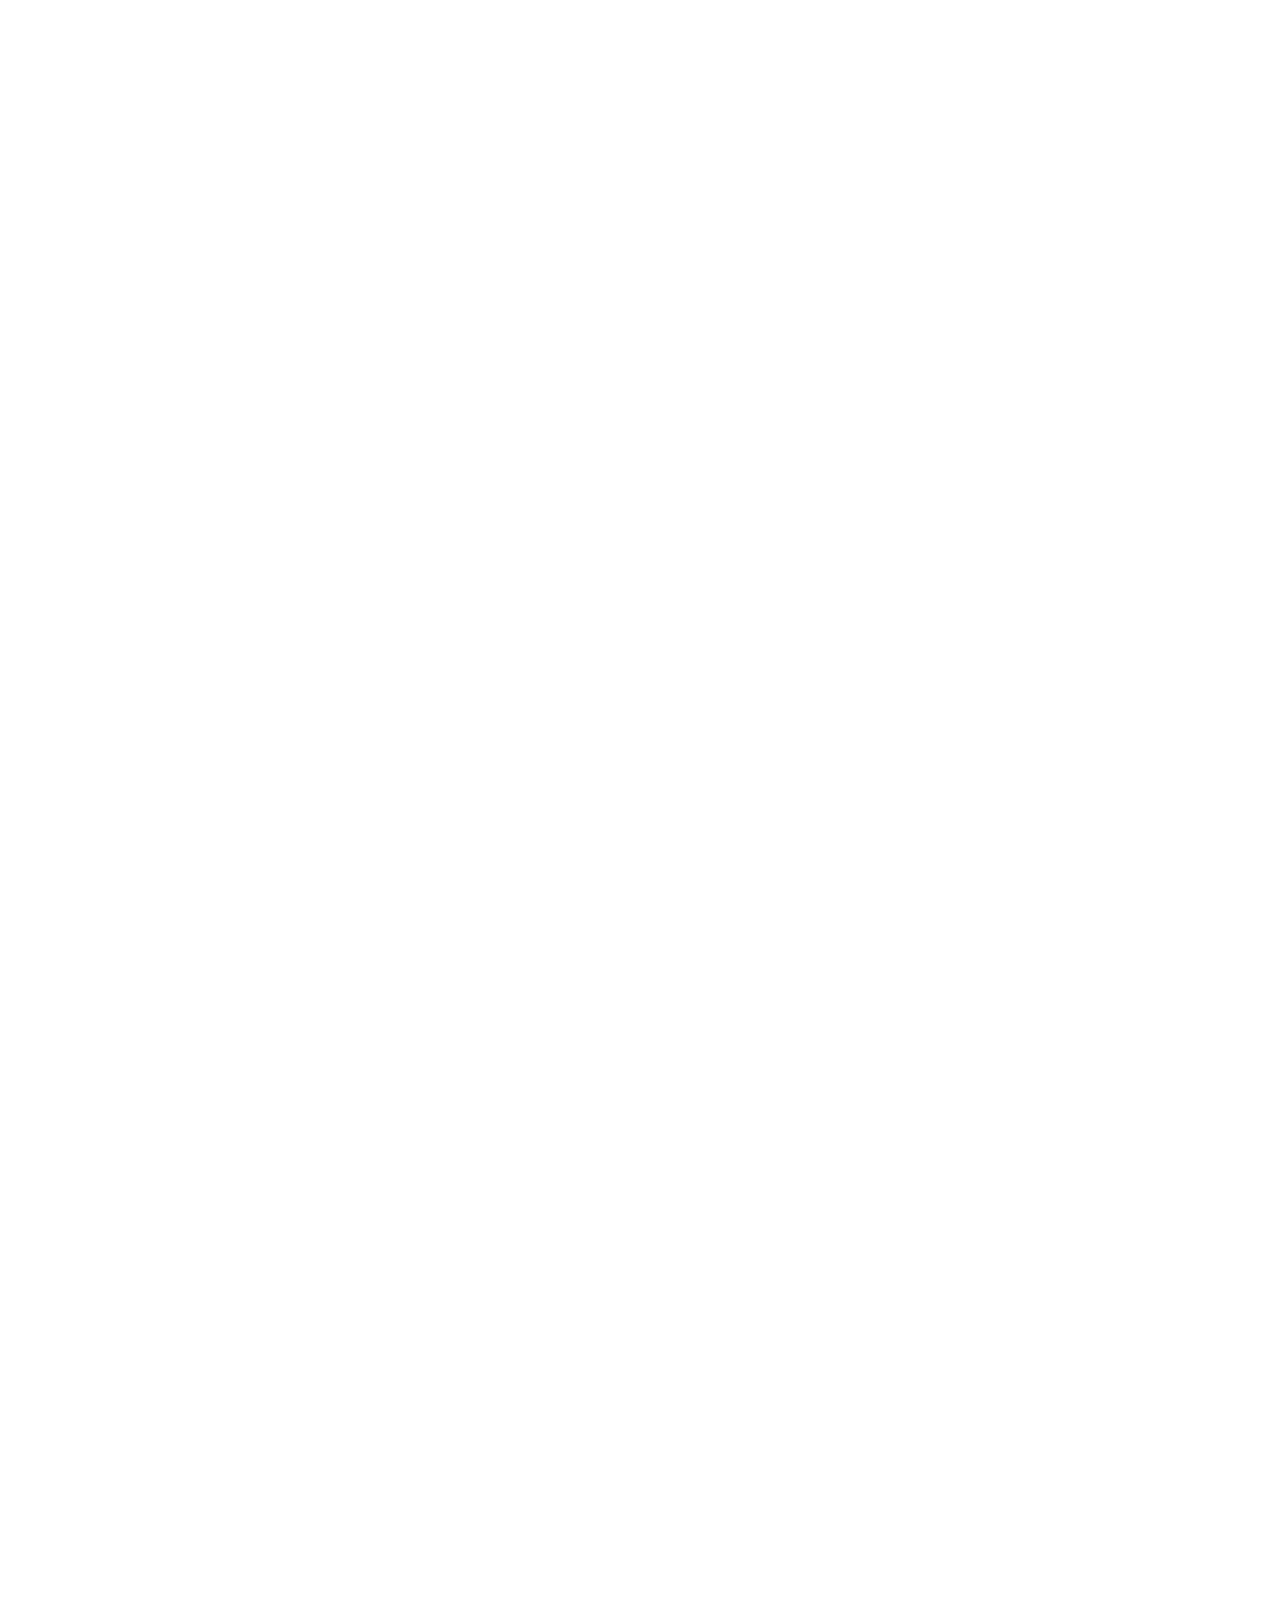
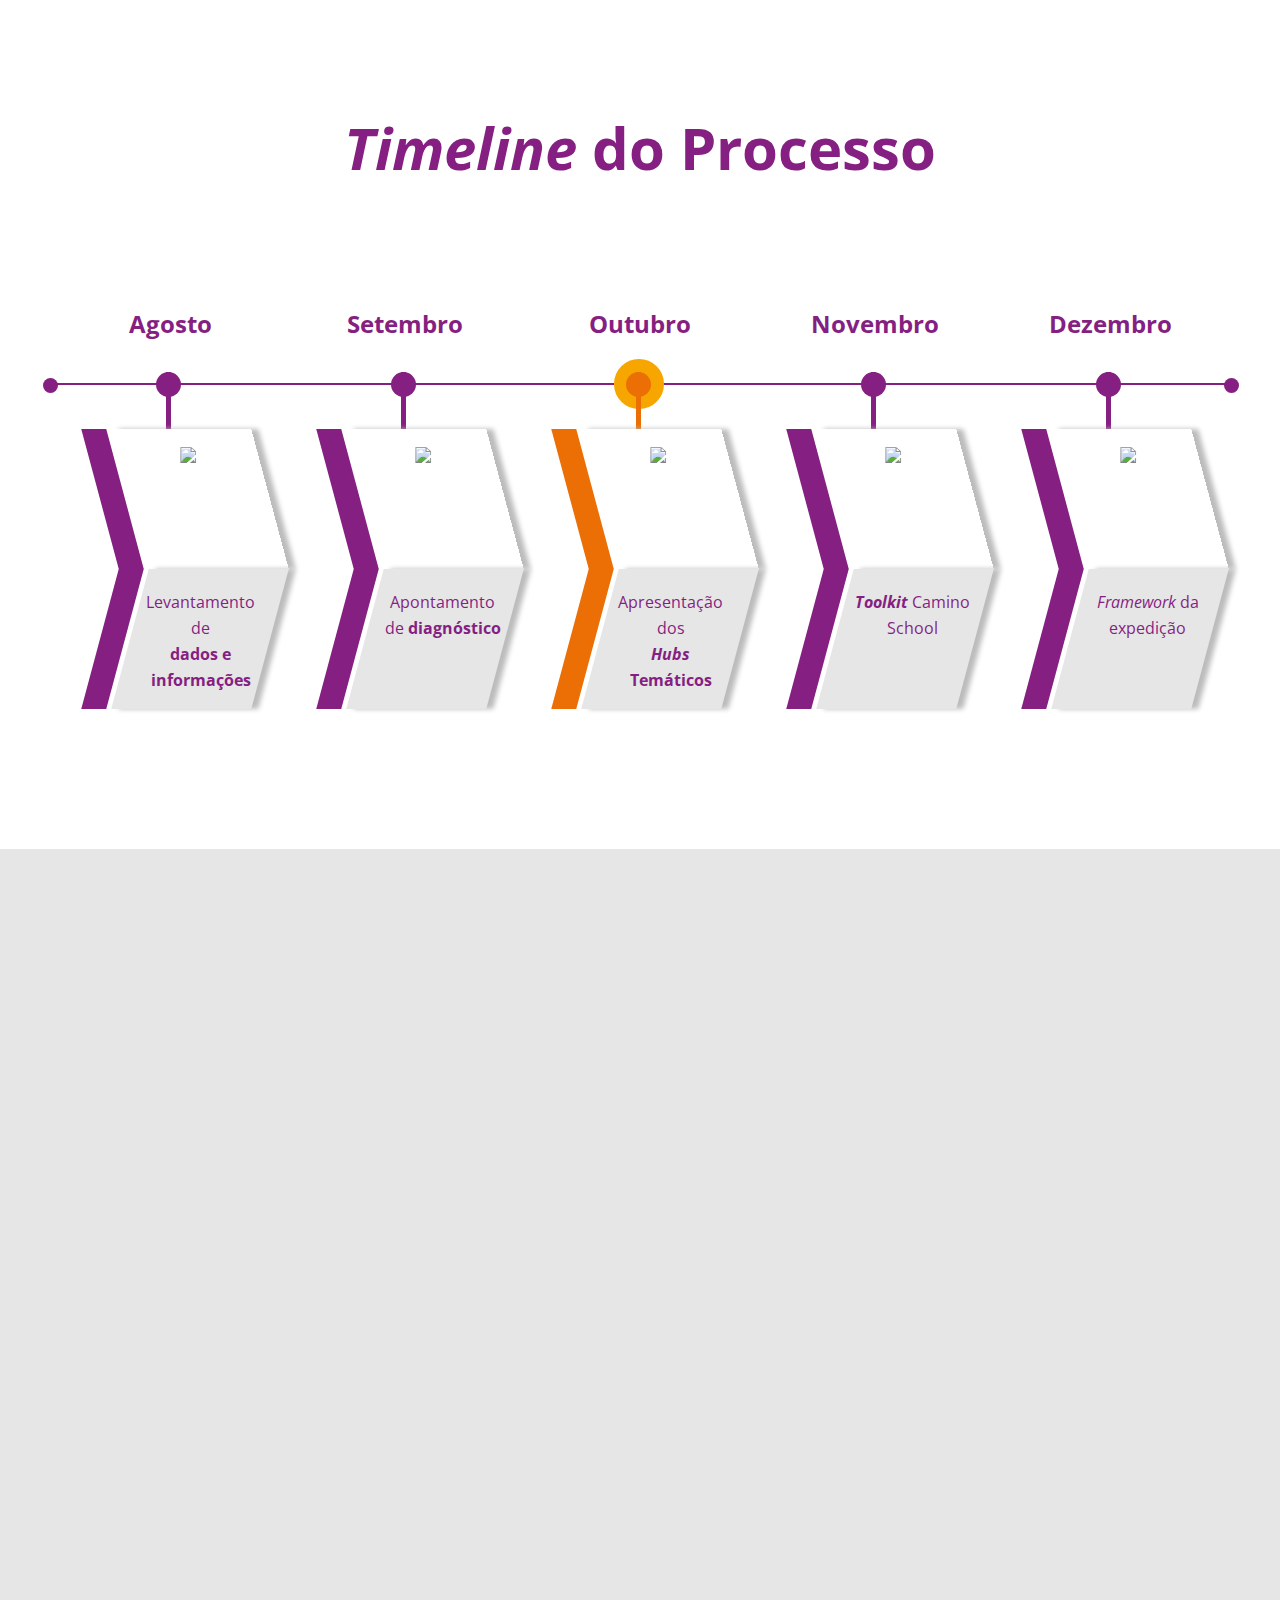
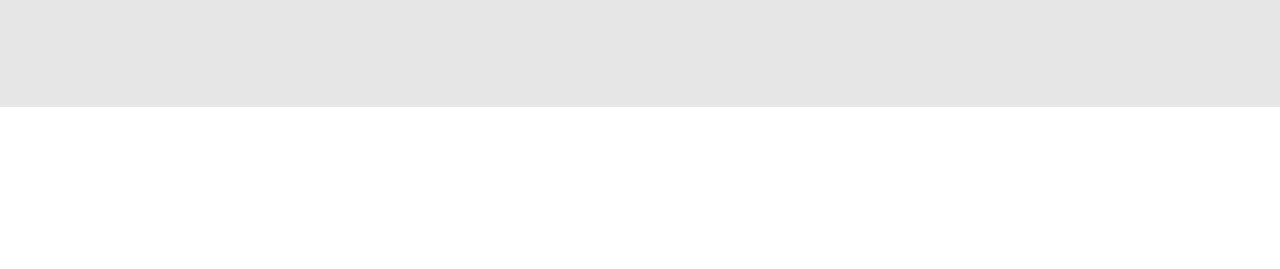
==== commit c945e26e: "dados e diagnóstico" ====
--- a/index.html
+++ b/index.html
@@ -39,7 +39,7 @@
 			</i>
 		</a>
 		<div class="px-40 pt-60 pb-60 inner">
-			<a href="#" class="mb-30 link img_link">
+			<a href="https://caminoschool.com.br/" class="mb-30 link img_link">
 				<img src="i/logo-color-gray.png" alt="Logo" class="img-fluid">
 			</a>
 			<div>
@@ -93,7 +93,7 @@
 			<div class="container px-xl-0">
 				<div class="row justify-content-between align-items-center">
 					<div class="col-xl-8 col-lg-7 d-flex align-items-center" data-aos="fade-down" data-aos-delay="750">
-						<a href="#" class="mr-15 link img_link">
+						<a href="https://caminoschool.com.br/" class="mr-15 link img_link">
 							<img src="i/logo-color-main.png" alt="Logo" class="img-fluid mw-200">
 						</a>
 
@@ -101,11 +101,11 @@
 					<div class="col-xl-4 col-lg-5 d-flex justify-content-end align-items-center" data-aos="fade-down"
 						data-aos-delay="750">
 						<div class="px-15 mr-5 dropdown">
-							<a href="#" class="link color-heading f-18 medium dropdown-toggle"
+							<!-- <a href="#" class="link color-heading f-18 medium dropdown-toggle"
 								id="header_menu_3_dropdown" data-toggle="dropdown" aria-haspopup="true"
 								aria-expanded="false">
 								Hubs Temáticos
-							</a>
+							</a> -->
 							<!-- <div class="bg-light dropdown-menu" aria-labelledby="header_menu_3_dropdown">
 								<div>
 									<a href="#toolkit" class="link color-heading f-18 medium">
@@ -170,7 +170,6 @@
 							</div>
 						</div>
 					</div>
-					</form>
 				</div>
 				<div class="col-xl-5 col-lg-5 col-md-8 mt-5 mt-lg-0 pt-10 right_block">
 					<div class="relative poster" data-aos="fade-down" data-aos-delay="500">
@@ -228,7 +227,7 @@
 						</div>
 						<div class="inverted-pane-warp back-purple">
 							<div class="inverted-steps-pane">
-								<p>Levantamento de <a href="#" class="link action-1"><strong>dados e informações</strong></a></p>
+								<p>Levantamento de <a href="dados-infos-gerais.html" target="_blank" class="link action-1"><strong>dados e informações</strong></a></p>
 							</div>
 						</div>
 					</div>
@@ -247,7 +246,7 @@
 						</div>
 						<div class="inverted-pane-warp back-purple">
 							<div class="inverted-steps-pane">
-								<p>Apontamento de <a href="#" class="link action-1"><strong>diagnóstico</strong></a></p>
+								<p>Apontamento de <a href="diagnostico.html" target="_blank" class="link action-1"><strong>diagnóstico</strong></a></p>
 							</div>
 						</div>
 					</div>
@@ -266,7 +265,7 @@
 						</div>
 						<div class="inverted-pane-warp back-orange">
 							<div class="inverted-steps-pane">
-								<p>Apresentação dos <a href="#" class="link action-1"><strong><i>Hubs</i> Temáticos</strong></a></p>
+								<p>Apresentação dos <a href="hubs-tematicos.html" target="_blank" class="link action-1"><strong><i>Hubs</i> Temáticos</strong></a></p>
 							</div>
 						</div>
 					</div>
@@ -329,33 +328,49 @@
 			</div>
 			<div class="mt-60 radius10 ">
 				<div class="row no-gutters justify-content-between">
-					<div class="col-md-6 pt-65 pb-70" data-aos="fade-down" data-aos-delay="0">
-						<img src="i/sodre.jpg" srcset="i/sodre.jpg 2x" alt="" class="radius_full w-400">
+					<div class="col-md-4 pt-65 pb-70" data-aos="fade-down" data-aos-delay="0">
+						<img src="i/sodre.jpg" srcset="i/sodre.jpg 2x" alt="" class="radius_full w-300">
 						<div class="mt-30 mb-15 f-22 title bold">
 							Leticia Sodré
 						</div>
 						<div>
-							<a href="#" class="f-22 link color-heading mx-15" target="_blank">
+							<!-- <a href="https://www.instagram.com/_leticia_sodre_/" class="f-22 link color-heading mx-15" target="_blank">
 								<i class="fab fa-instagram">
 								</i>
+							</a> -->
+							<a href="https://mail.google.com/mail/u/0/?view=cm&fs=1&tf=1&to=leticia.sodre@caminoschool.com.br" class="f-22 link color-heading mx-15" target="_blank">
+								<i class="far fa-envelope">
+								</i>
 							</a>
-							<a href="#" class="f-22 link color-heading mx-15" target="_blank">
-								<i class="far fa-envelope">
-								</i>
-							</a>
-						</div>
-					</div>
-					<div class="col-md-6 pt-65 pb-70" data-aos="fade-down" data-aos-delay="500">
-						<img src="i/lina.jpg" srcset="i/lina.jpg 2x" alt="" class="radius_full w-400">
+						</div>
+					</div>
+					<div class="col-md-4 pt-65 pb-70" data-aos="fade-down" data-aos-delay="250">
+						<img src="i/lina.jpg" srcset="i/lina.jpg 2x" alt="" class="radius_full w-300">
 						<div class="mt-30 mb-15 f-22 title bold">
 							Lina Lopes
 						</div>
 						<div>
-							<a href="#" class="f-22 link color-heading mx-15" target="_blank">
+							<a href="https://github.com/linalopes" class="f-22 link color-heading mx-15" target="_blank">
 								<i class="fab fa-git">
 								</i>
 							</a>
-							<a href="#" class="f-22 link color-heading mx-15" target="_blank">
+							<a href="https://mail.google.com/mail/u/0/?view=cm&fs=1&tf=1&to=lina.lopes@caminoschool.com.br" class="f-22 link color-heading mx-15" target="_blank">
+								<i class="far fa-envelope">
+								</i>
+							</a>
+						</div>
+					</div>
+					<div class="col-md-4 pt-65 pb-70" data-aos="fade-down" data-aos-delay="500">
+						<img src="i/eric.jpg" srcset="i/eric.jpg 2x" alt="" class="radius_full w-300">
+						<div class="mt-30 mb-15 f-22 title bold">
+							Eric Endo
+						</div>
+						<div>
+							<a href="https://github.com/endoooo" class="f-22 link color-heading mx-15" target="_blank">
+								<i class="fab fa-git">
+								</i>
+							</a>
+							<a href="https://mail.google.com/mail/u/0/?view=cm&fs=1&tf=1&to=eric.endo@caminoschool.com.br" class="f-22 link color-heading mx-15" target="_blank">
 								<i class="far fa-envelope">
 								</i>
 							</a>
@@ -380,7 +395,7 @@
 					</a>
 				</div>
 				<div class="mb-10 mb-lg-0 col-lg-auto order-0">
-					<a href="#" class="link img_link">
+					<a href="https://caminoschool.com.br/" class="link img_link">
 						<img src="i/logo-color-main.png" alt="Logo" class="img-fluid mw-200" data-aos="fade-down"
 							data-aos-delay="0">
 					</a>
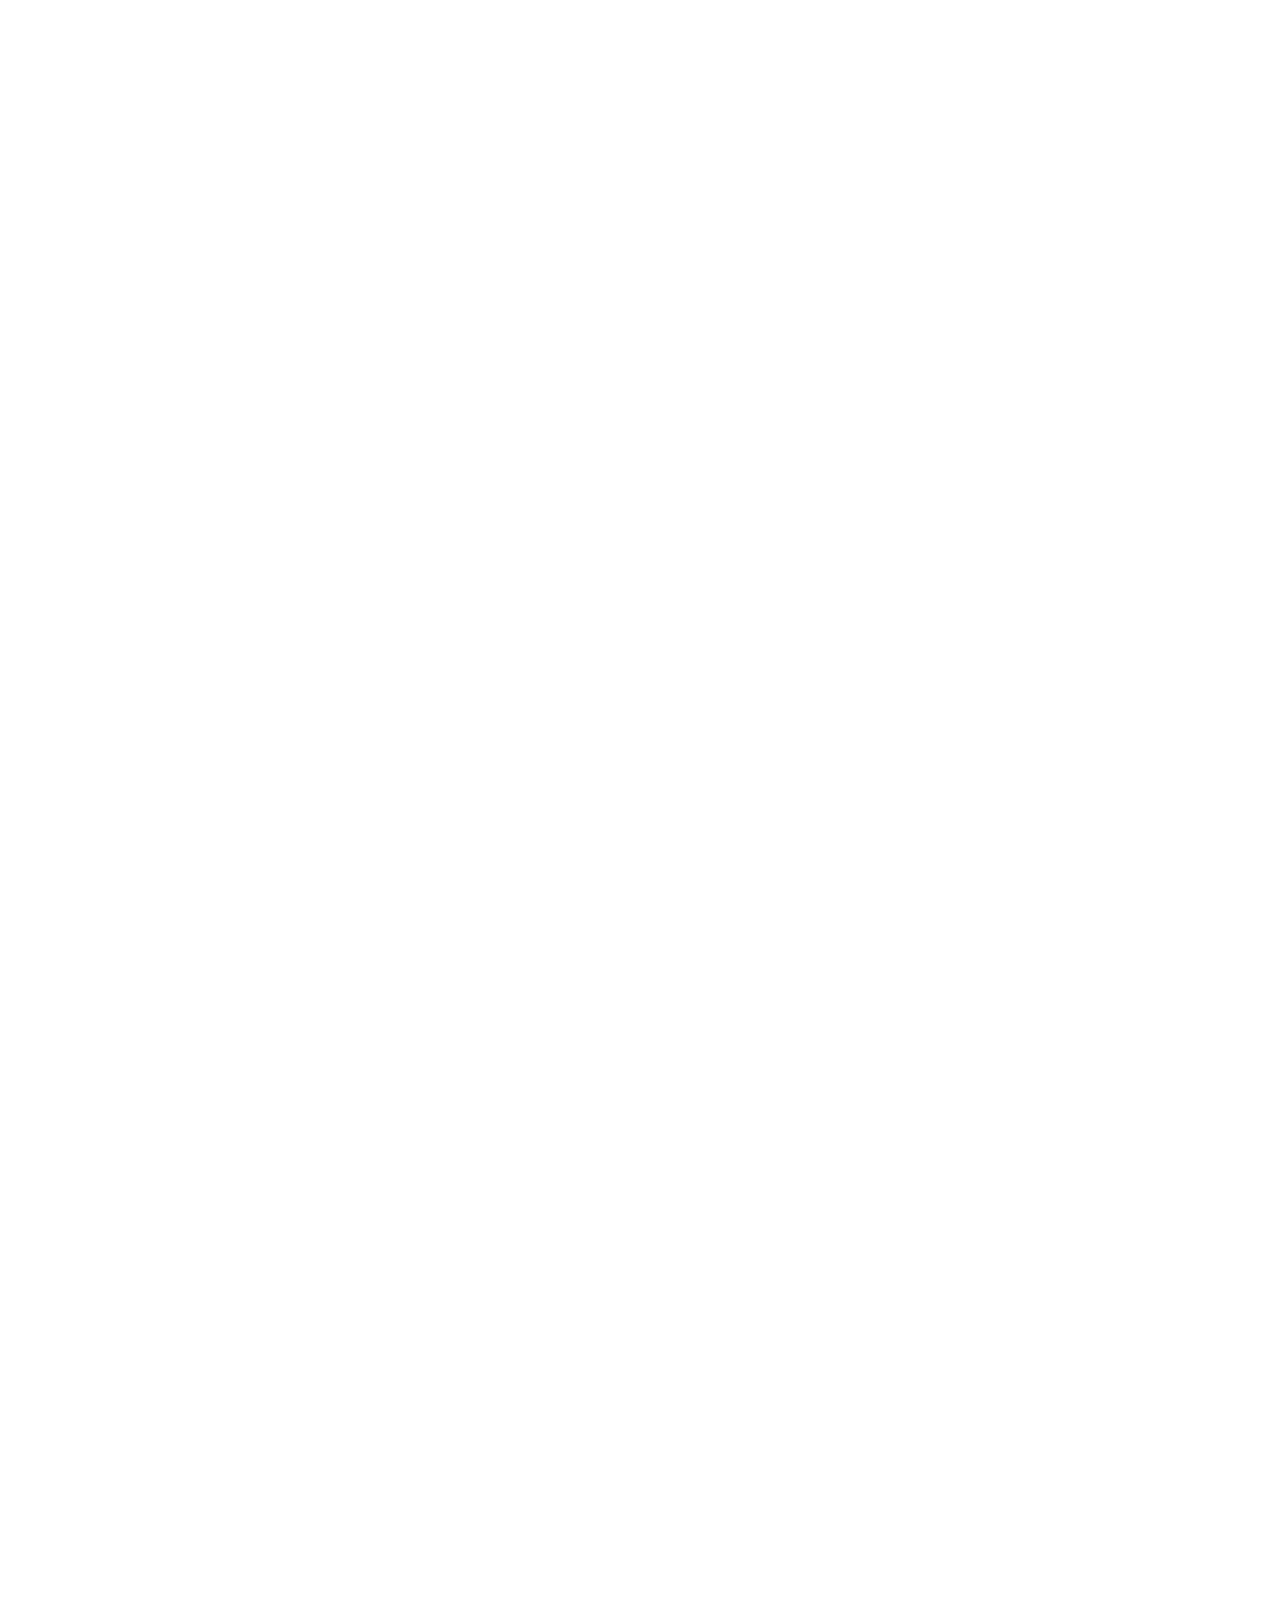
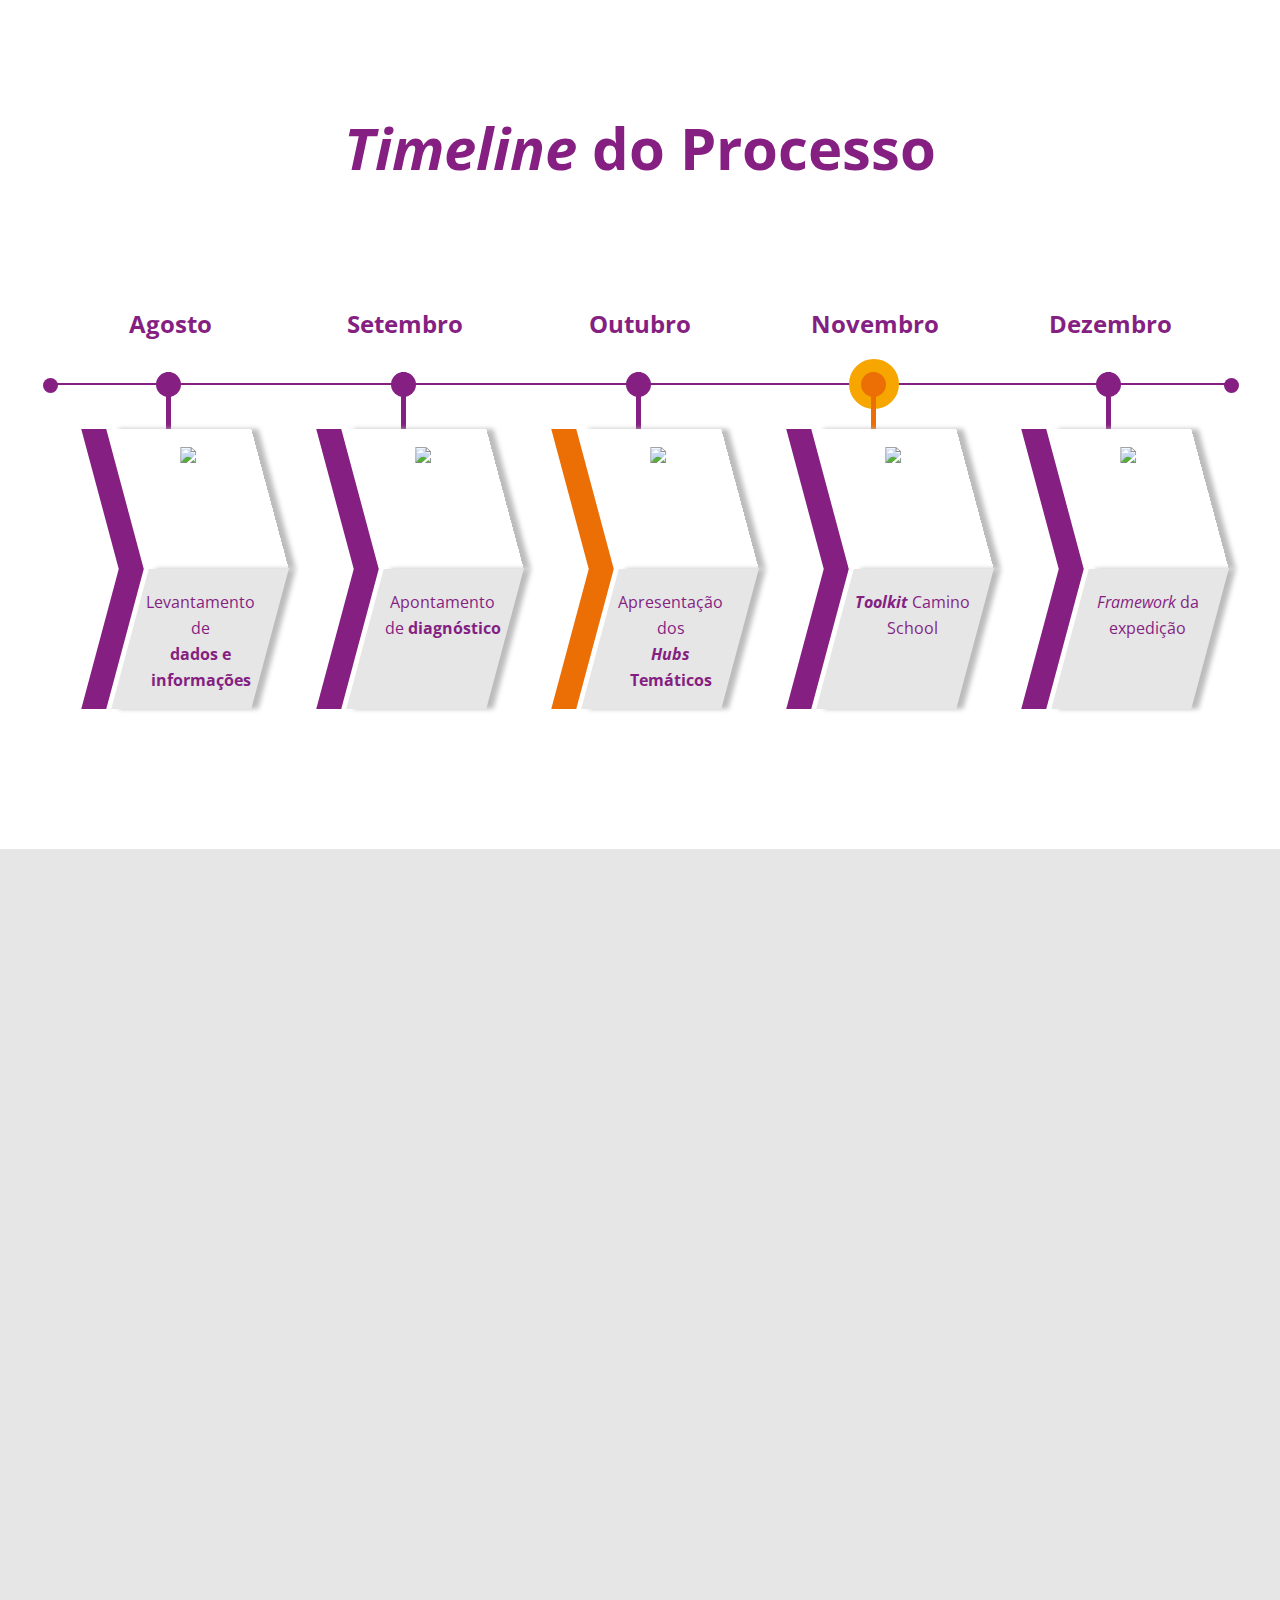
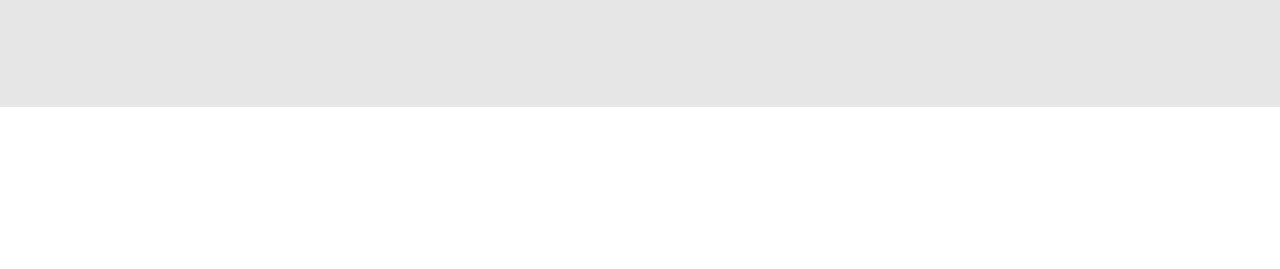
==== commit 68f1b91e: "atualização página index" ====
--- a/index.html
+++ b/index.html
@@ -62,11 +62,11 @@
 					Equipe
 				</a>
 			</div>
-			<div>
+			<!-- <div>
 				<a href="#hubs" class="f-heading f-22 link color-white mb-20">
 					Hubs Temáticos
 				</a>
-			</div>
+			</div> -->
 			<!-- <div>
 				<a href="#" class="link color-white op-3 mb-15">
 					Help
@@ -253,28 +253,28 @@
 
 					<div class="steps-three">
 						<h4 class="mb-20">Outubro</h4>
+						<div class="step-wrap">
+							<div class="steps-stops back-purple">
+								<div class="verticle-line back-purple"></div>
+							</div>
+						</div>
+						<div class="pane-warp back-orange">
+							<div class="steps-pane">
+								<img class="third" src="i/noun_hub_2195137.png">
+							</div>
+						</div>
+						<div class="inverted-pane-warp back-orange">
+							<div class="inverted-steps-pane">
+								<p>Apresentação dos <a href="hubs-tematicos.html" target="_blank" class="link action-1"><strong><i>Hubs</i> Temáticos</strong></a></p>
+							</div>
+						</div>
+					</div>
+
+					<div class="steps-four">
+						<h4 class="mb-20">Novembro</h4>
 						<div class="step-wrap-here">
 							<div class="steps-stops back-orange">
 								<div class="verticle-line back-orange"></div>
-							</div>
-						</div>
-						<div class="pane-warp back-orange">
-							<div class="steps-pane">
-								<img class="third" src="i/noun_hub_2195137.png">
-							</div>
-						</div>
-						<div class="inverted-pane-warp back-orange">
-							<div class="inverted-steps-pane">
-								<p>Apresentação dos <a href="hubs-tematicos.html" target="_blank" class="link action-1"><strong><i>Hubs</i> Temáticos</strong></a></p>
-							</div>
-						</div>
-					</div>
-
-					<div class="steps-four">
-						<h4 class="mb-20">Novembro</h4>
-						<div class="step-wrap">
-							<div class="steps-stops back-purple">
-								<div class="verticle-line back-purple"></div>
 							</div>
 						</div>
 						<div class="pane-warp back-purple">
